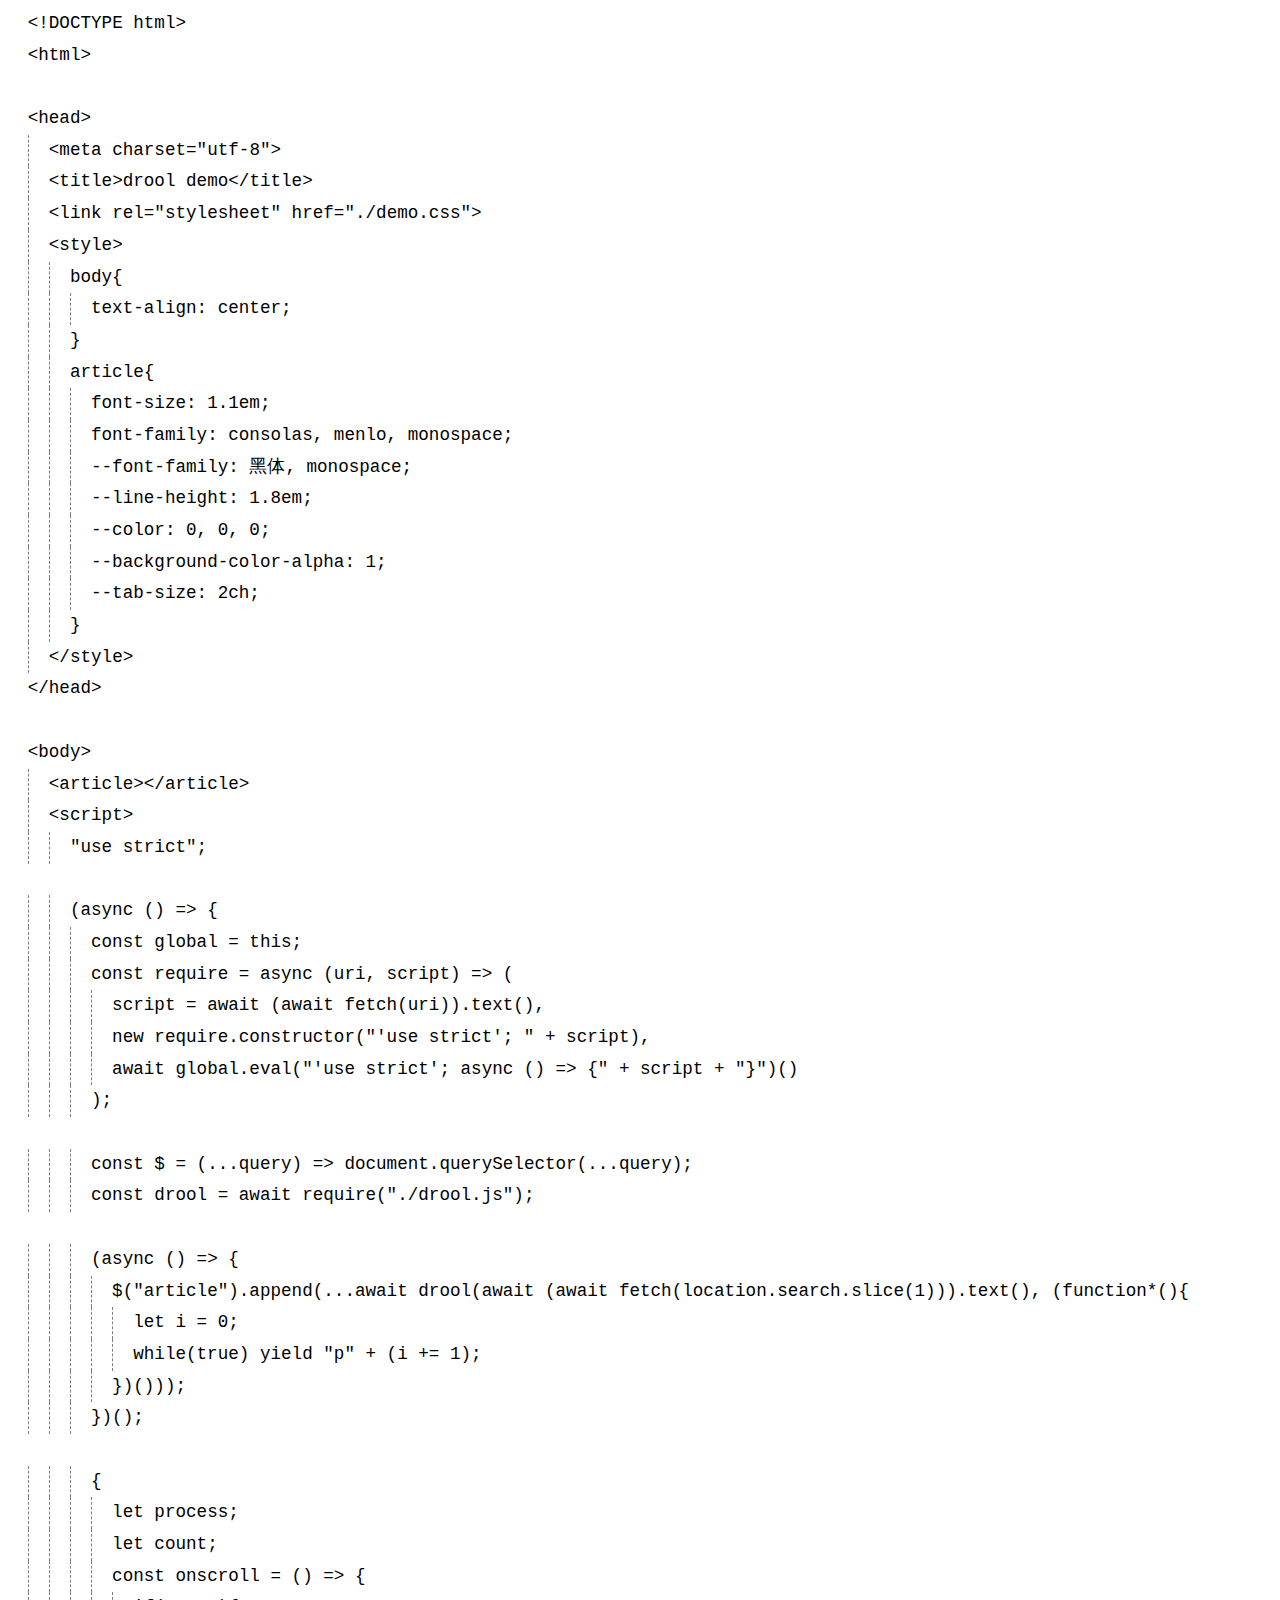
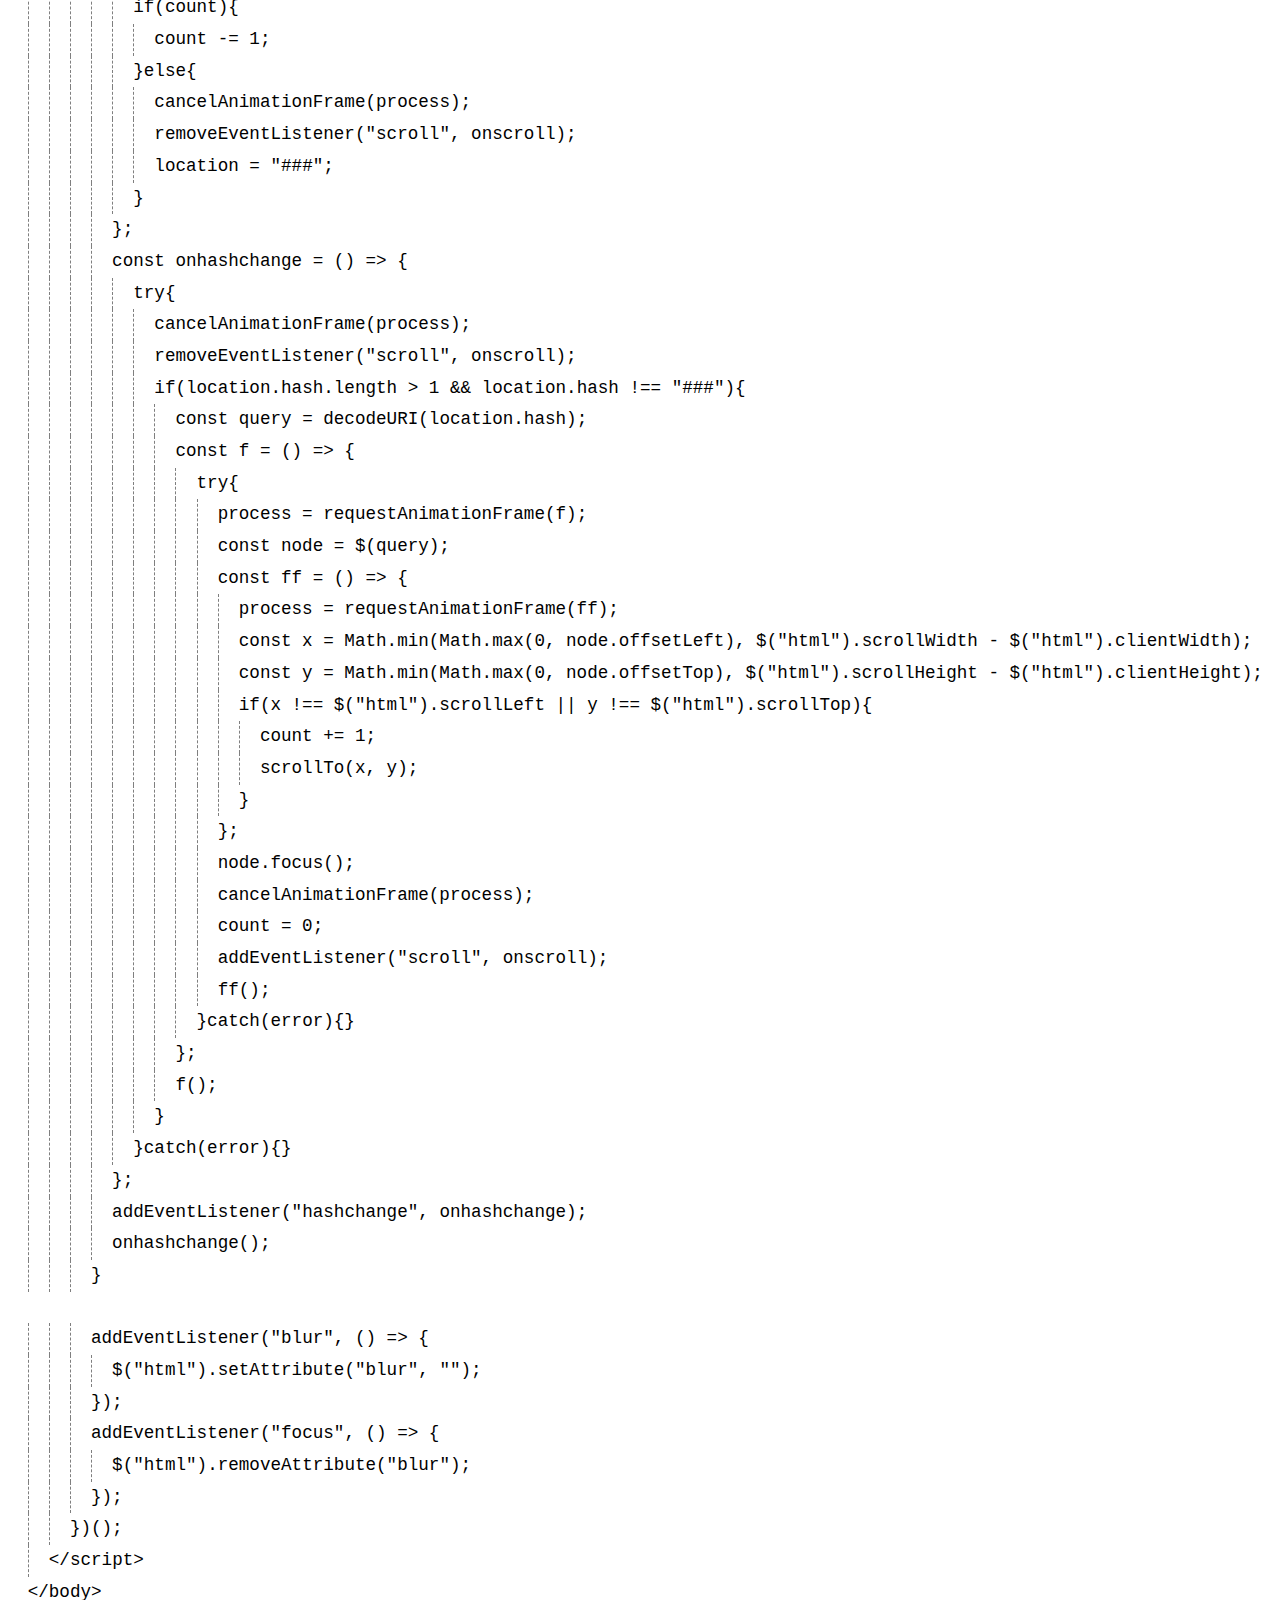
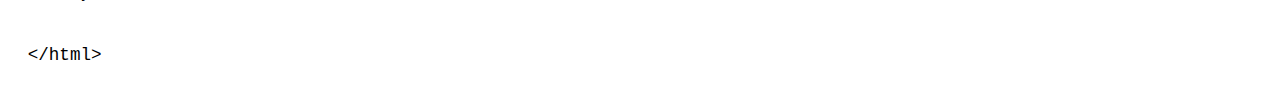
==== demo.html @ ee731cd7 "Add files via upload" ====
﻿<!DOCTYPE html>
<html>

<head>
	<meta charset="utf-8">
	<title>drool demo</title>
	<link rel="stylesheet" href="./demo.css">
	<style>
		body{
			text-align: center;
		}
		article{
			font-size: 1.1em;
			font-family: consolas, menlo, monospace;
			--font-family: 黑体, monospace;
			--line-height: 1.8em;
			--color: 0, 0, 0;
			--background-color-alpha: 1;
			--tab-size: 2ch;
		}
	</style>
</head>

<body>
	<article></article>
	<script>
		"use strict";

		(async () => {
			const global = this;
			const require = async (uri, script) => (
				script = await (await fetch(uri)).text(),
				new require.constructor("'use strict'; " + script),
				await global.eval("'use strict'; async () => {" + script + "}")()
			);

			const $ = (...query) => document.querySelector(...query);
			const drool = await require("./drool.js");

			(async () => {
				$("article").append(...await drool(await (await fetch(location.search.slice(1))).text(), (function*(){
					let i = 0;
					while(true) yield "p" + (i += 1);
				})()));
			})();

			{
				let process;
				let count;
				const onscroll = () => {
					if(count){
						count -= 1;
					}else{
						cancelAnimationFrame(process);
						removeEventListener("scroll", onscroll);
						location = "###";
					}
				};
				const onhashchange = () => {
					try{
						cancelAnimationFrame(process);
						removeEventListener("scroll", onscroll);
						if(location.hash.length > 1 && location.hash !== "###"){
							const query = decodeURI(location.hash);
							const f = () => {
								try{
									process = requestAnimationFrame(f);
									const node = $(query);
									const ff = () => {
										process = requestAnimationFrame(ff);
										const x = Math.min(Math.max(0, node.offsetLeft), $("html").scrollWidth - $("html").clientWidth);
										const y = Math.min(Math.max(0, node.offsetTop), $("html").scrollHeight - $("html").clientHeight);
										if(x !== $("html").scrollLeft || y !== $("html").scrollTop){
											count += 1;
											scrollTo(x, y);
										}
									};
									node.focus();
									cancelAnimationFrame(process);
									count = 0;
									addEventListener("scroll", onscroll);
									ff();
								}catch(error){}
							};
							f();
						}
					}catch(error){}
				};
				addEventListener("hashchange", onhashchange);
				onhashchange();
			}

			addEventListener("blur", () => {
				$("html").setAttribute("blur", "");
			});
			addEventListener("focus", () => {
				$("html").removeAttribute("blur");
			});
		})();
	</script>
</body>

</html>
---- demo.css ----
﻿@charset "utf-8";

article{
	display: inline-table;
	text-align: left;
	color: rgb(var(--color));
	background-color: rgba(255, 255, 255, var(--background-color-alpha));
	line-height: var(--line-height);
}

article > div{
	display: table;
	width: 100%;
	min-height: var(--line-height);
}

article > div > a{
	display: block;
	float: left;
	opacity: 0;
}

article > div > a::before{
	content: "#";
}

article > div:hover > a{
	opacity: 0.5;
}

article > div > a:focus,
html[blur] article > div > a:hover{
	opacity: 1;
}

article > div > div{
	display: table-cell;
	vertical-align: top;
}

article > div > div:not(:first-of-type){
	padding-left: calc(var(--tab-size) - 1px);
	border-left: 1px dashed rgba(var(--color), 0.5);
}

article > div > div:last-of-type{
	width: 100%;
	white-space: pre-wrap;
	word-break: break-word;
}

article > div > div:not(:last-of-type) > div{
	white-space: pre;
}

article > div > div:not(:last-of-type) > div:not(:last-of-type){
	overflow-y: hidden;
	height: 0;
}

article > div > a,
article > div > div:not(:last-of-type) > div:last-of-type{
	position: sticky;
	top: 0;
}

article > div > div:last-of-type:not(:first-of-type),
article > div > div:not(:last-of-type):not(:first-of-type) > div{
	tab-size: calc(var(--tab-size) - 1px);
	text-indent: calc(1px - var(--tab-size));
}

article > div > div:last-of-type:not(:first-of-type) *,
article > div > div:not(:last-of-type):not(:first-of-type) > div *{
	text-indent: initial;
}

article > div > div a:not([hidden]){
	display: inline-block;
	position: relative;
}

article > div > div a::before,
article > div > div a::after{
	display: block;
	position: absolute;
	width: 100%;
	height: 0;
	bottom: 0;
	border-bottom-width: 1px;
	border-bottom-color: rgb(var(--color));
	content: "";
}

article > div > div a::before{
	border-bottom-style: solid;
}

article > div > div a:visited::before{
	border-bottom-color: rgb(255, 255, 255);
}

article > div > div a::after{
	border-bottom-style: dashed;
}

article > div > div a:focus,
html[blur] article > div > div a:hover{
	background-color: rgba(var(--color), 0.17);
}

article span{
	font-family: var(--font-family);
}

article a{
	text-decoration: none;
}

article a:link,
article a:active,
article a:visited{
	color: rgb(var(--color));
}

article a:focus{
	outline: none;
}

article img,
article video{
	max-width: 100%;
	margin-bottom: calc((1em - var(--line-height)) / 2);
}

article video[mini]{
	width: 100%;
	height: 0;
}

article [right]{
	text-align: right;
}

article [center]{
	text-align: center;
}
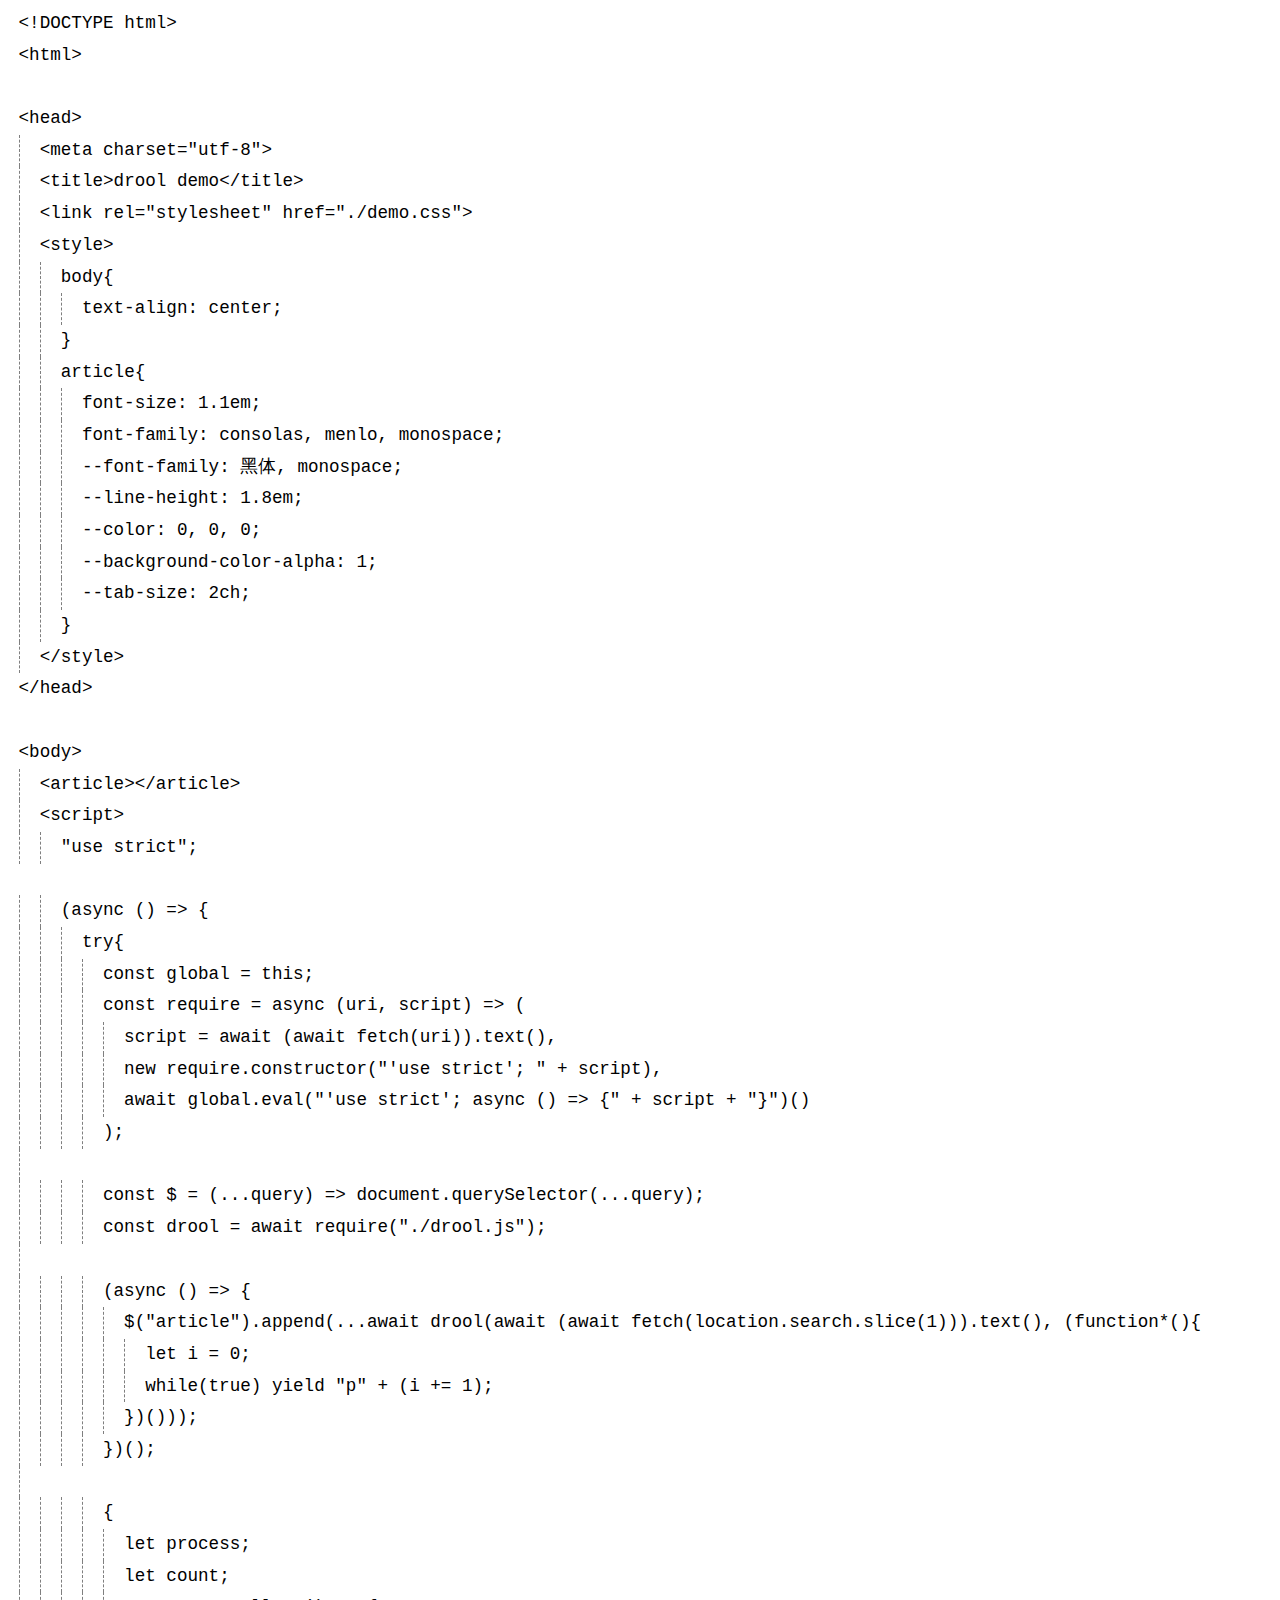
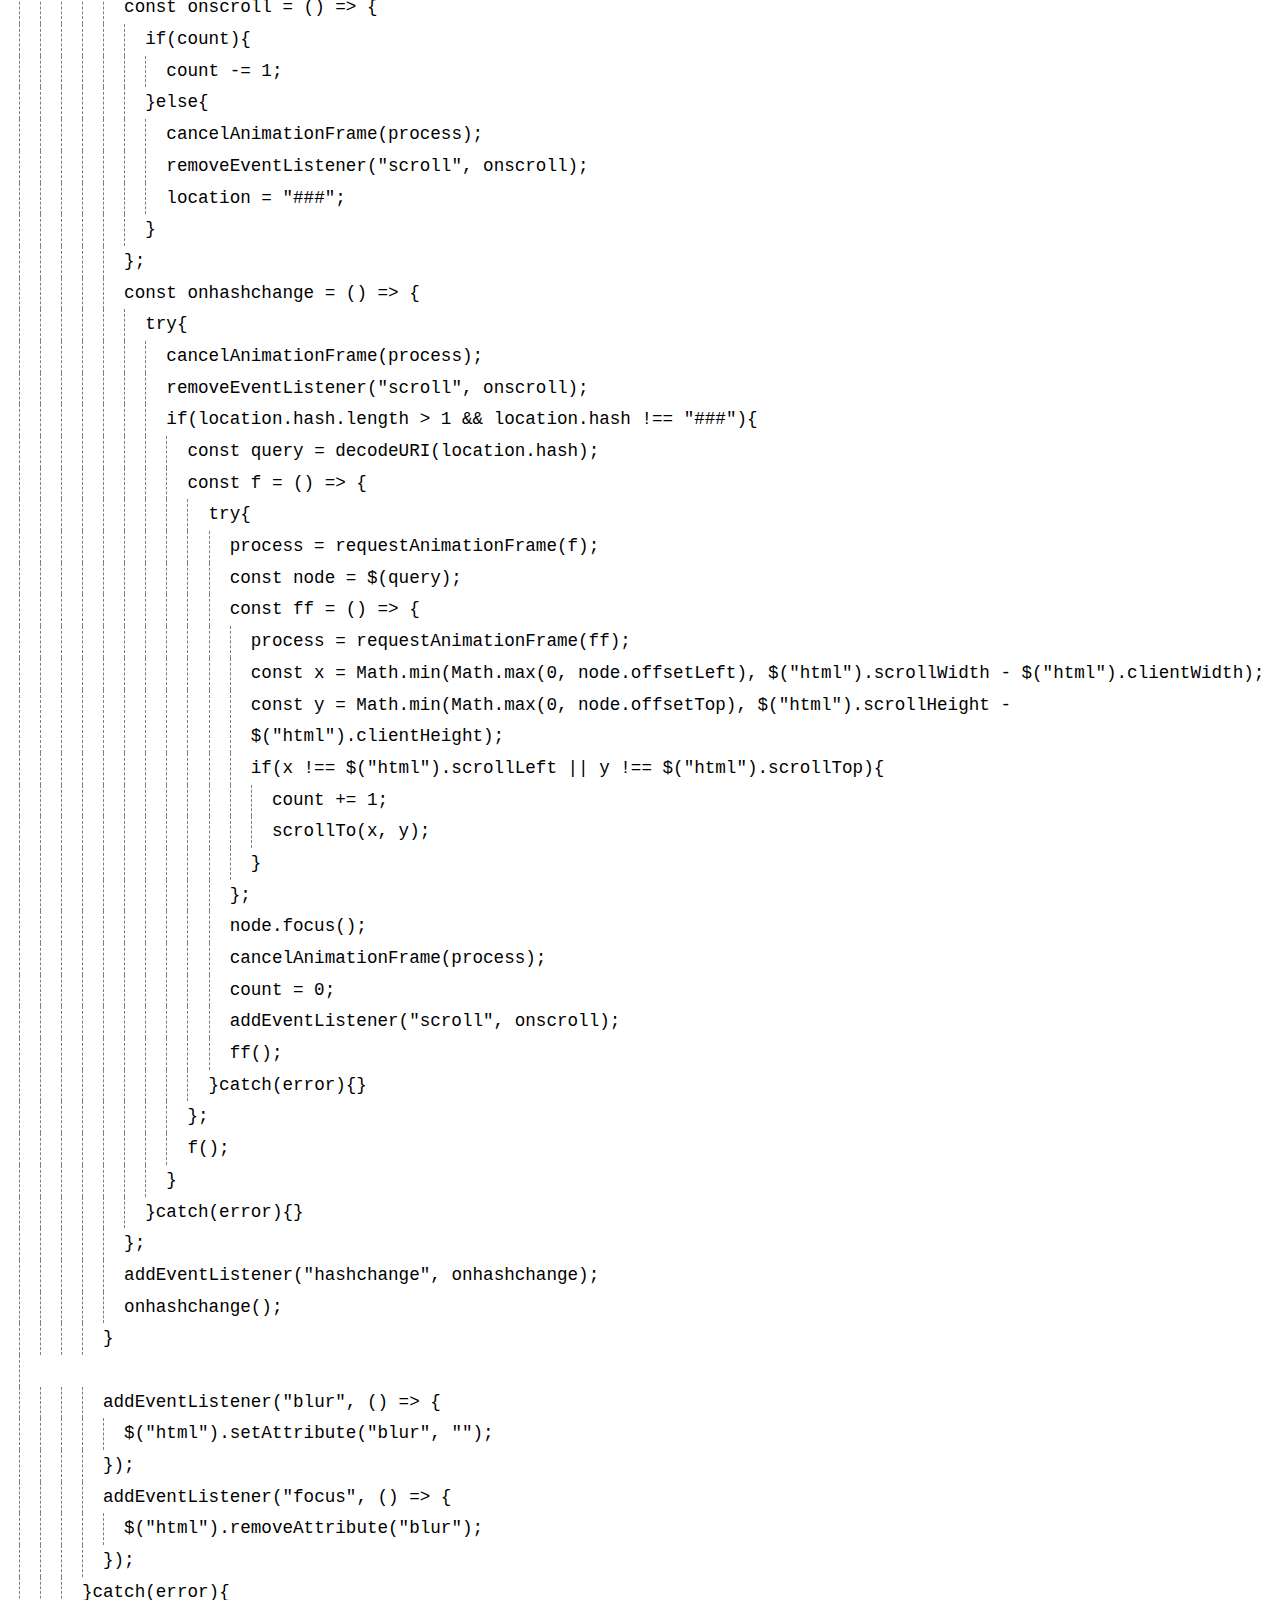
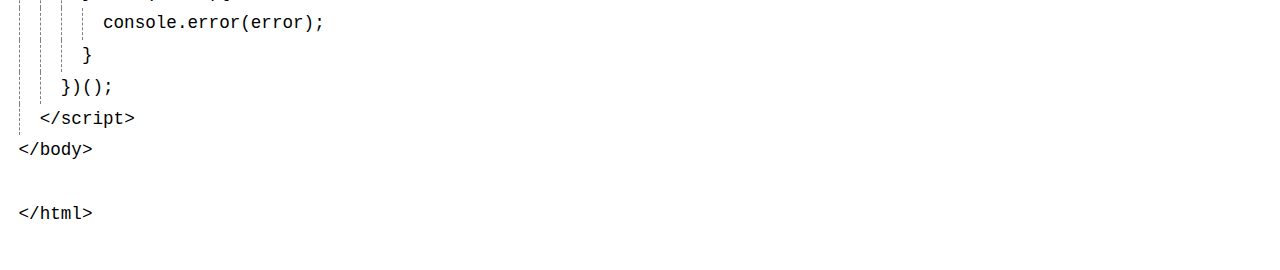
==== commit cddfcf6c: "Update demo.html" ====
--- a/demo.html
+++ b/demo.html
@@ -27,75 +27,79 @@
 		"use strict";
 
 		(async () => {
-			const global = this;
-			const require = async (uri, script) => (
-				script = await (await fetch(uri)).text(),
-				new require.constructor("'use strict'; " + script),
-				await global.eval("'use strict'; async () => {" + script + "}")()
-			);
-
-			const $ = (...query) => document.querySelector(...query);
-			const drool = await require("./drool.js");
-
-			(async () => {
-				$("article").append(...await drool(await (await fetch(location.search.slice(1))).text(), (function*(){
-					let i = 0;
-					while(true) yield "p" + (i += 1);
-				})()));
-			})();
-
-			{
-				let process;
-				let count;
-				const onscroll = () => {
-					if(count){
-						count -= 1;
-					}else{
-						cancelAnimationFrame(process);
-						removeEventListener("scroll", onscroll);
-						location = "###";
-					}
-				};
-				const onhashchange = () => {
-					try{
-						cancelAnimationFrame(process);
-						removeEventListener("scroll", onscroll);
-						if(location.hash.length > 1 && location.hash !== "###"){
-							const query = decodeURI(location.hash);
-							const f = () => {
-								try{
-									process = requestAnimationFrame(f);
-									const node = $(query);
-									const ff = () => {
-										process = requestAnimationFrame(ff);
-										const x = Math.min(Math.max(0, node.offsetLeft), $("html").scrollWidth - $("html").clientWidth);
-										const y = Math.min(Math.max(0, node.offsetTop), $("html").scrollHeight - $("html").clientHeight);
-										if(x !== $("html").scrollLeft || y !== $("html").scrollTop){
-											count += 1;
-											scrollTo(x, y);
-										}
-									};
-									node.focus();
-									cancelAnimationFrame(process);
-									count = 0;
-									addEventListener("scroll", onscroll);
-									ff();
-								}catch(error){}
-							};
-							f();
+			try{
+				const global = this;
+				const require = async (uri, script) => (
+					script = await (await fetch(uri)).text(),
+					new require.constructor("'use strict'; " + script),
+					await global.eval("'use strict'; async () => {" + script + "}")()
+				);
+	
+				const $ = (...query) => document.querySelector(...query);
+				const drool = await require("./drool.js");
+	
+				(async () => {
+					$("article").append(...await drool(await (await fetch(location.search.slice(1))).text(), (function*(){
+						let i = 0;
+						while(true) yield "p" + (i += 1);
+					})()));
+				})();
+	
+				{
+					let process;
+					let count;
+					const onscroll = () => {
+						if(count){
+							count -= 1;
+						}else{
+							cancelAnimationFrame(process);
+							removeEventListener("scroll", onscroll);
+							location = "###";
 						}
-					}catch(error){}
-				};
-				addEventListener("hashchange", onhashchange);
-				onhashchange();
+					};
+					const onhashchange = () => {
+						try{
+							cancelAnimationFrame(process);
+							removeEventListener("scroll", onscroll);
+							if(location.hash.length > 1 && location.hash !== "###"){
+								const query = decodeURI(location.hash);
+								const f = () => {
+									try{
+										process = requestAnimationFrame(f);
+										const node = $(query);
+										const ff = () => {
+											process = requestAnimationFrame(ff);
+											const x = Math.min(Math.max(0, node.offsetLeft), $("html").scrollWidth - $("html").clientWidth);
+											const y = Math.min(Math.max(0, node.offsetTop), $("html").scrollHeight - $("html").clientHeight);
+											if(x !== $("html").scrollLeft || y !== $("html").scrollTop){
+												count += 1;
+												scrollTo(x, y);
+											}
+										};
+										node.focus();
+										cancelAnimationFrame(process);
+										count = 0;
+										addEventListener("scroll", onscroll);
+										ff();
+									}catch(error){}
+								};
+								f();
+							}
+						}catch(error){}
+					};
+					addEventListener("hashchange", onhashchange);
+					onhashchange();
+				}
+	
+				addEventListener("blur", () => {
+					$("html").setAttribute("blur", "");
+				});
+				addEventListener("focus", () => {
+					$("html").removeAttribute("blur");
+				});
+			}catch(error){
+				console.error(error);
 			}
-
-			addEventListener("blur", () => {
-				$("html").setAttribute("blur", "");
-			});
-			addEventListener("focus", () => {
-				$("html").removeAttribute("blur");
-			});
 		})();
 	</script>
 </body>
--- a/demo.css
+++ b/demo.css
@@ -135,7 +135,7 @@
 
 article video[mini]{
 	width: 100%;
-	height: 0;
+	height: 28px;
 }
 
 article [right]{
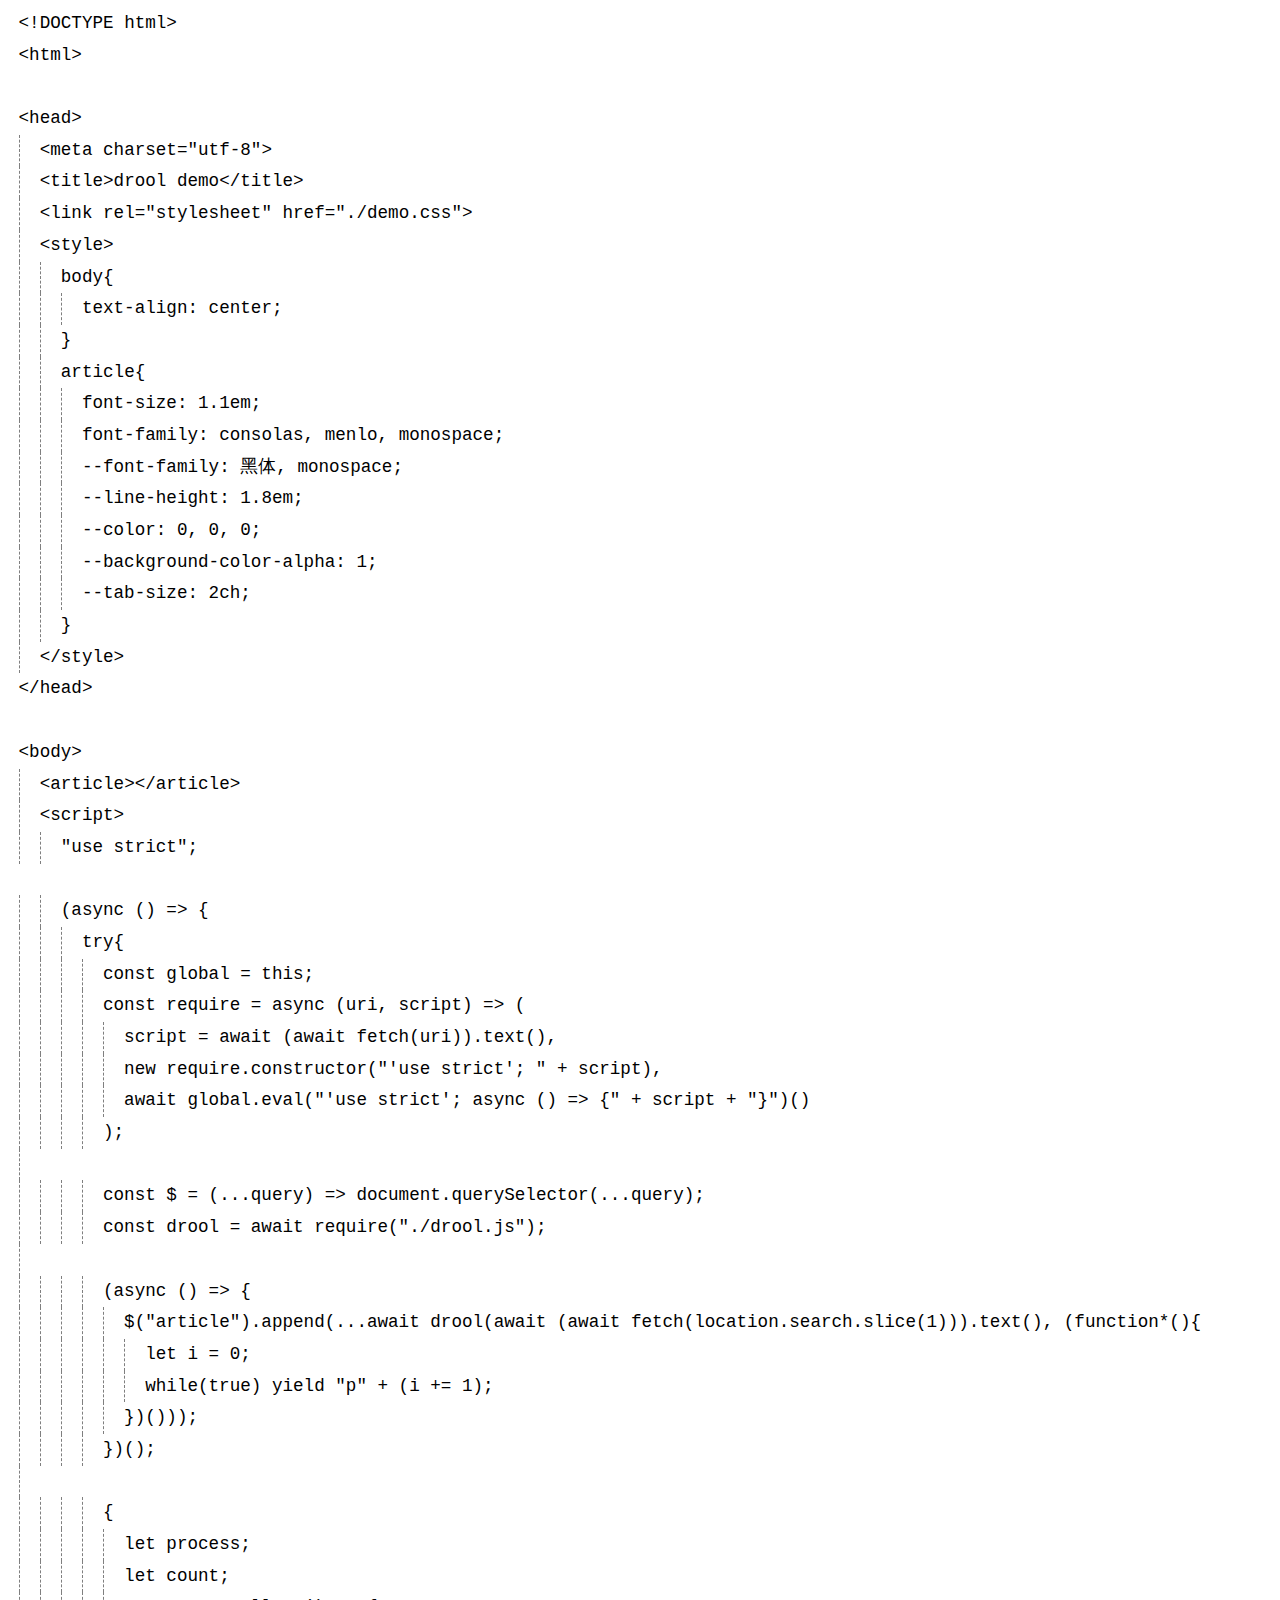
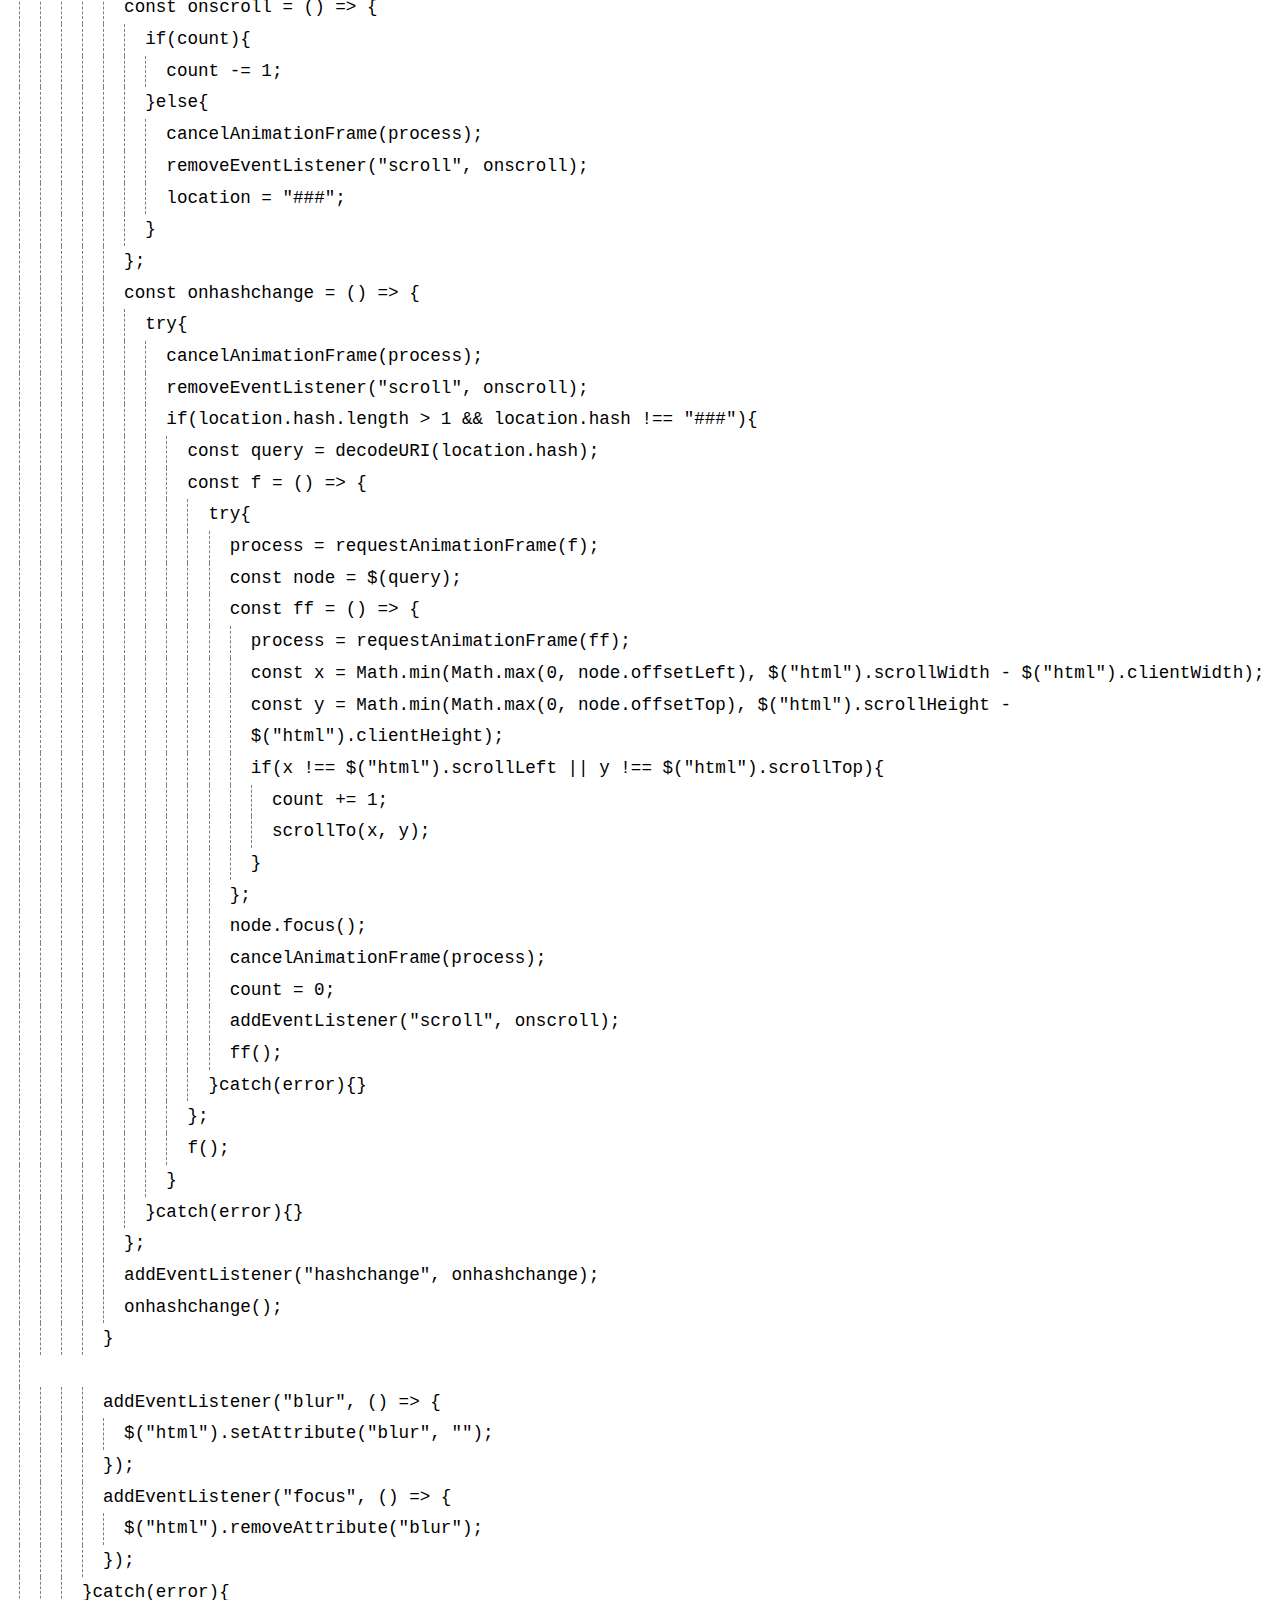
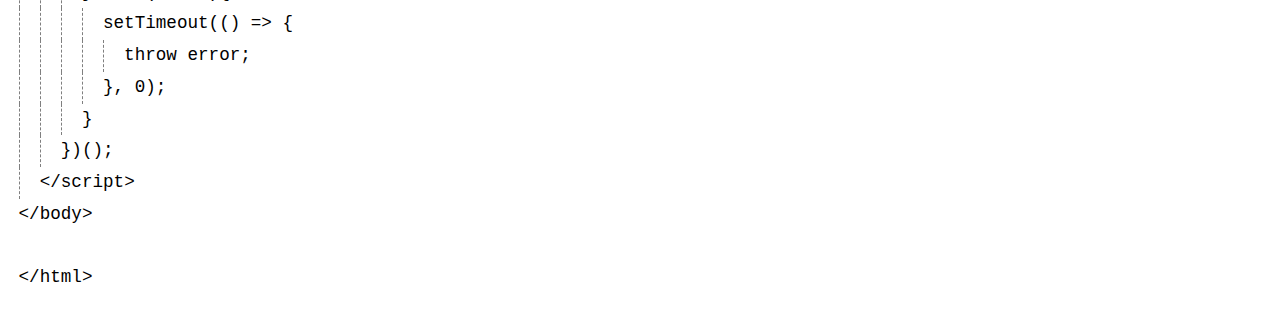
==== commit 7486cfac: "Update demo.html" ====
--- a/demo.html
+++ b/demo.html
@@ -98,7 +98,9 @@
 					$("html").removeAttribute("blur");
 				});
 			}catch(error){
-				console.error(error);
+				setTimeout(() => {
+					throw error;
+				}, 0);
 			}
 		})();
 	</script>
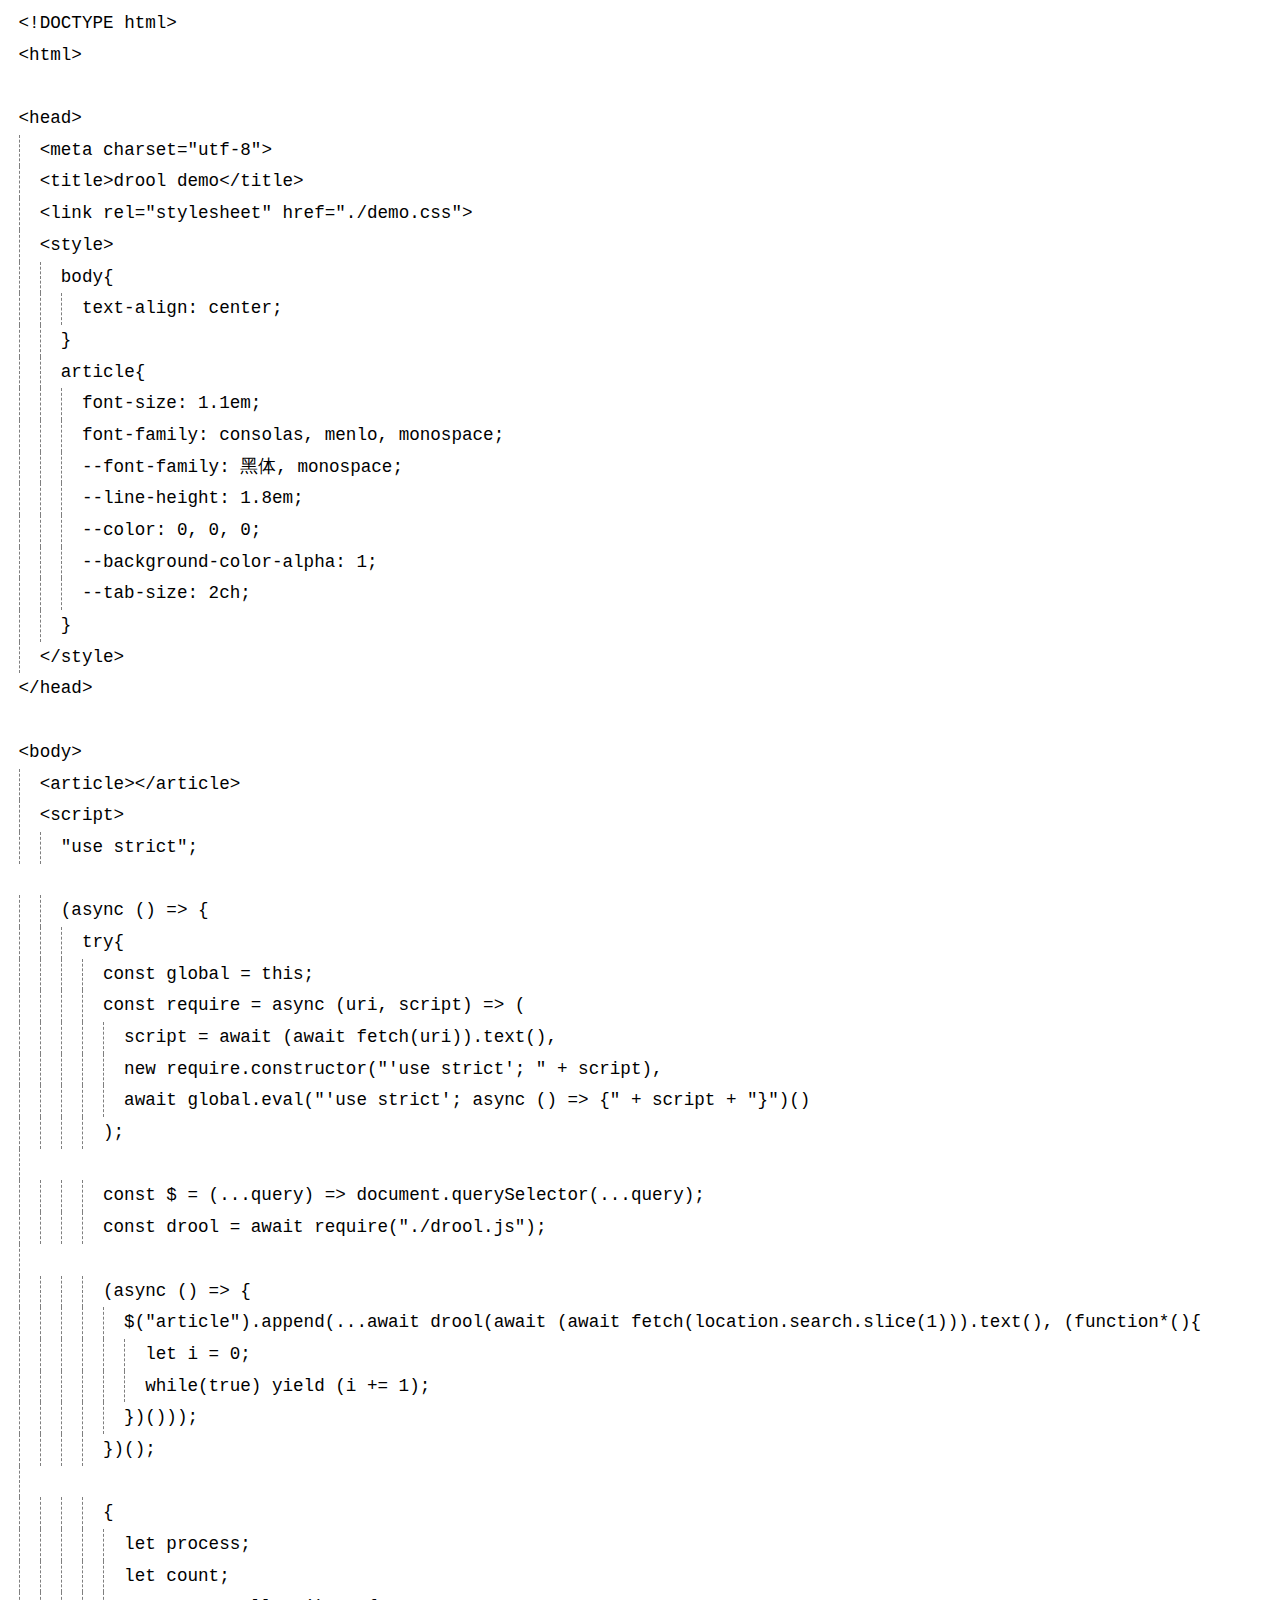
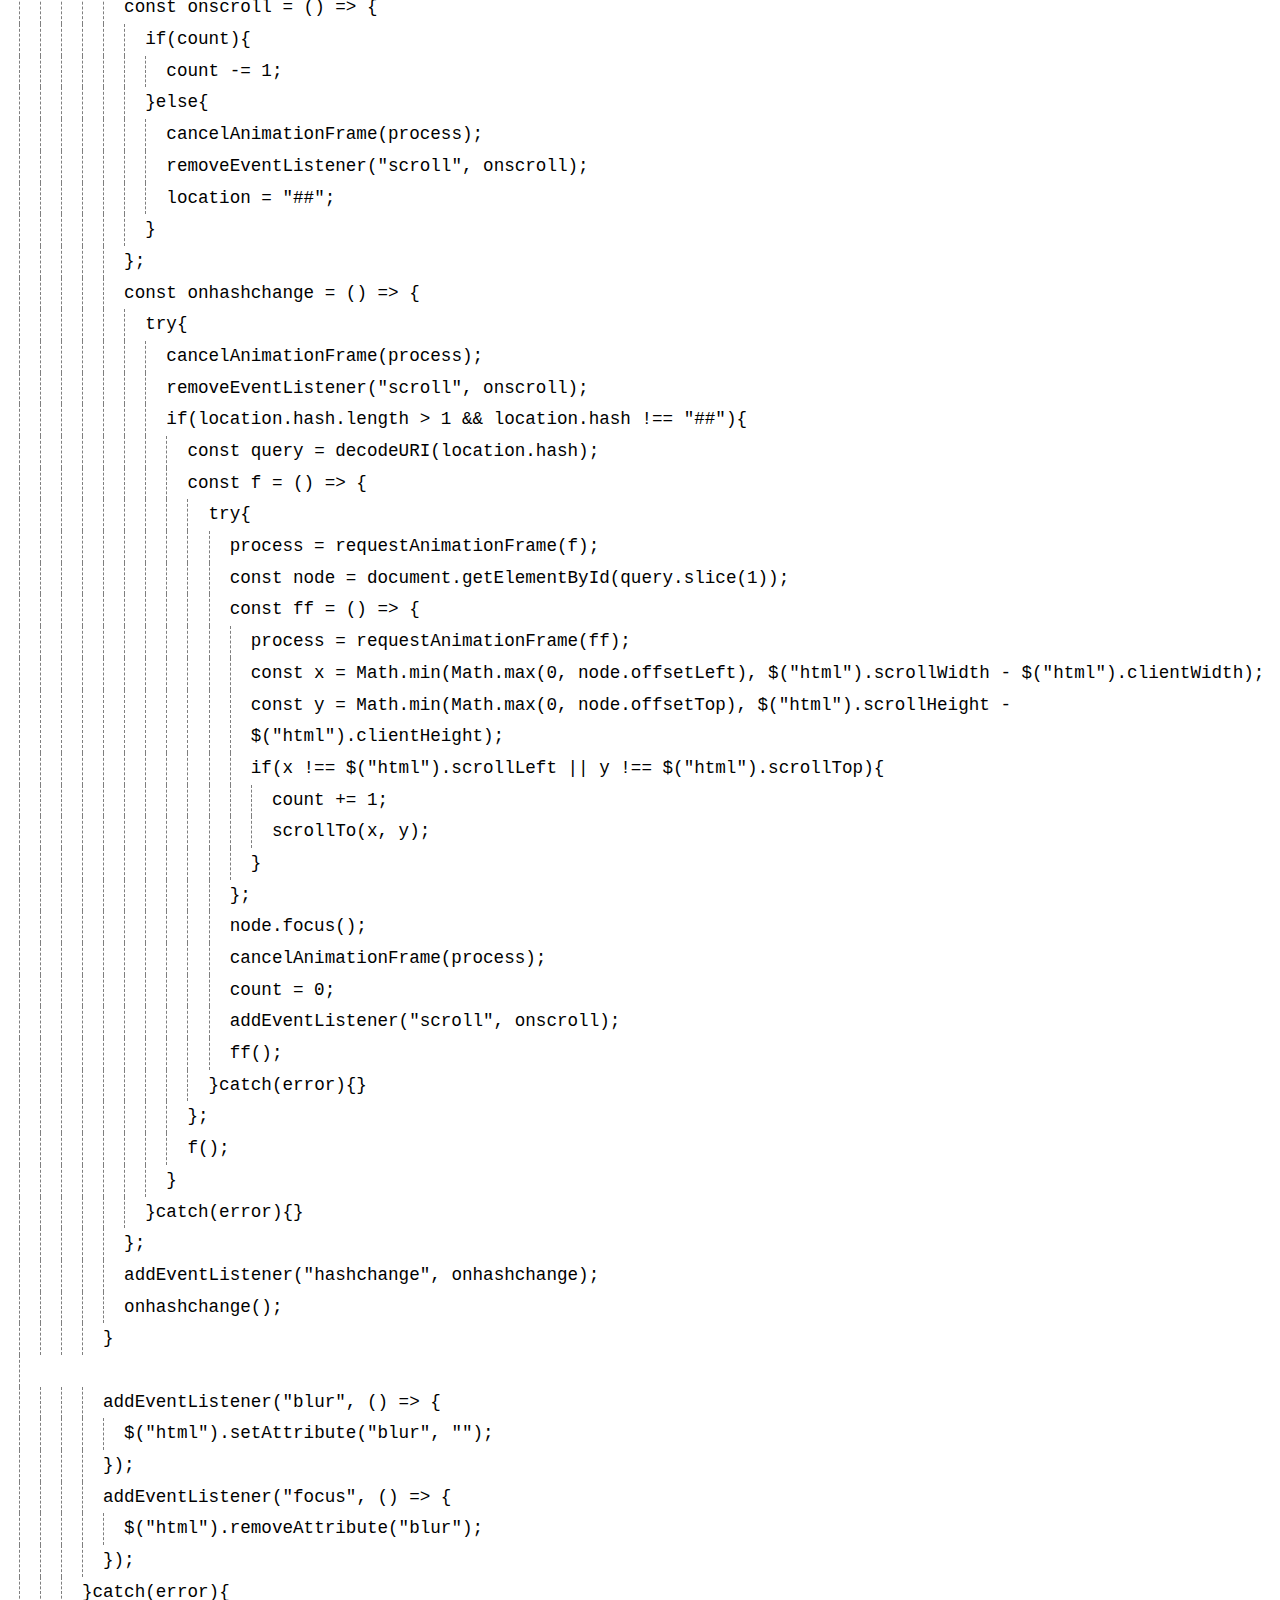
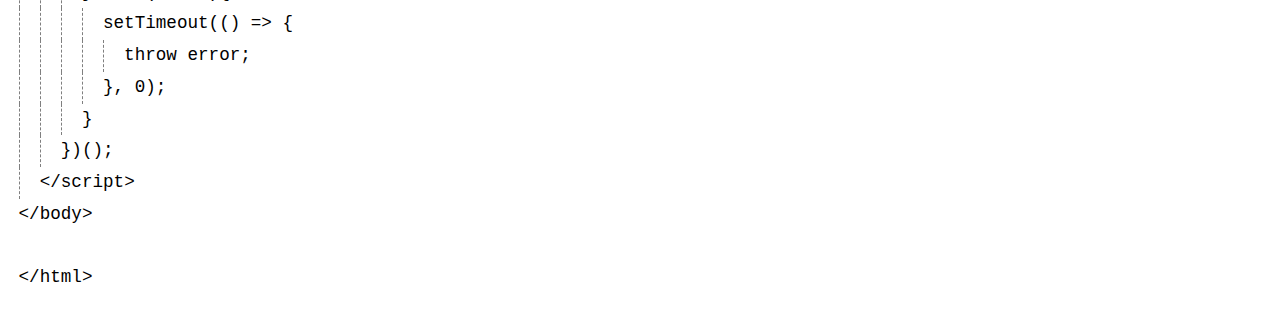
==== commit 27b33c3d: "Update demo.html" ====
--- a/demo.html
+++ b/demo.html
@@ -41,7 +41,7 @@
 				(async () => {
 					$("article").append(...await drool(await (await fetch(location.search.slice(1))).text(), (function*(){
 						let i = 0;
-						while(true) yield "p" + (i += 1);
+						while(true) yield (i += 1);
 					})()));
 				})();
 	
@@ -54,19 +54,19 @@
 						}else{
 							cancelAnimationFrame(process);
 							removeEventListener("scroll", onscroll);
-							location = "###";
+							location = "##";
 						}
 					};
 					const onhashchange = () => {
 						try{
 							cancelAnimationFrame(process);
 							removeEventListener("scroll", onscroll);
-							if(location.hash.length > 1 && location.hash !== "###"){
+							if(location.hash.length > 1 && location.hash !== "##"){
 								const query = decodeURI(location.hash);
 								const f = () => {
 									try{
 										process = requestAnimationFrame(f);
-										const node = $(query);
+										const node = document.getElementById(query.slice(1));
 										const ff = () => {
 											process = requestAnimationFrame(ff);
 											const x = Math.min(Math.max(0, node.offsetLeft), $("html").scrollWidth - $("html").clientWidth);
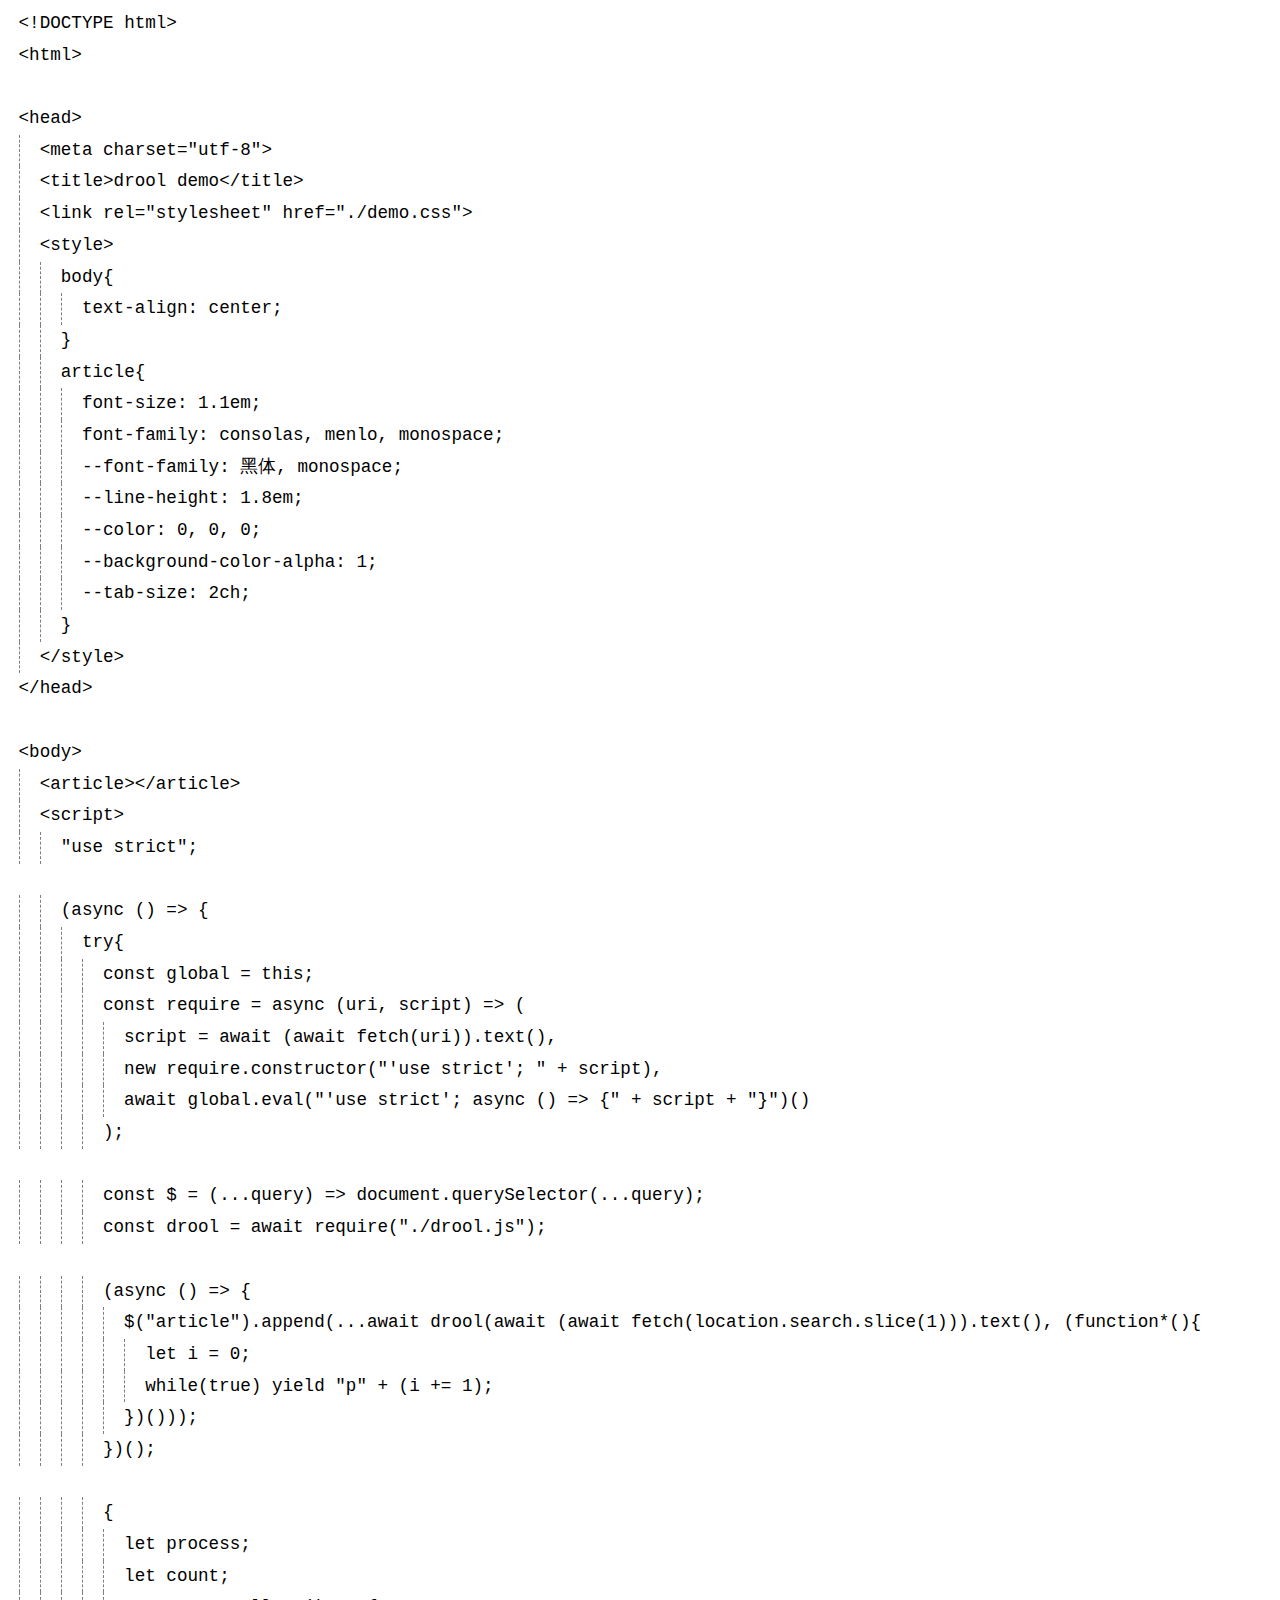
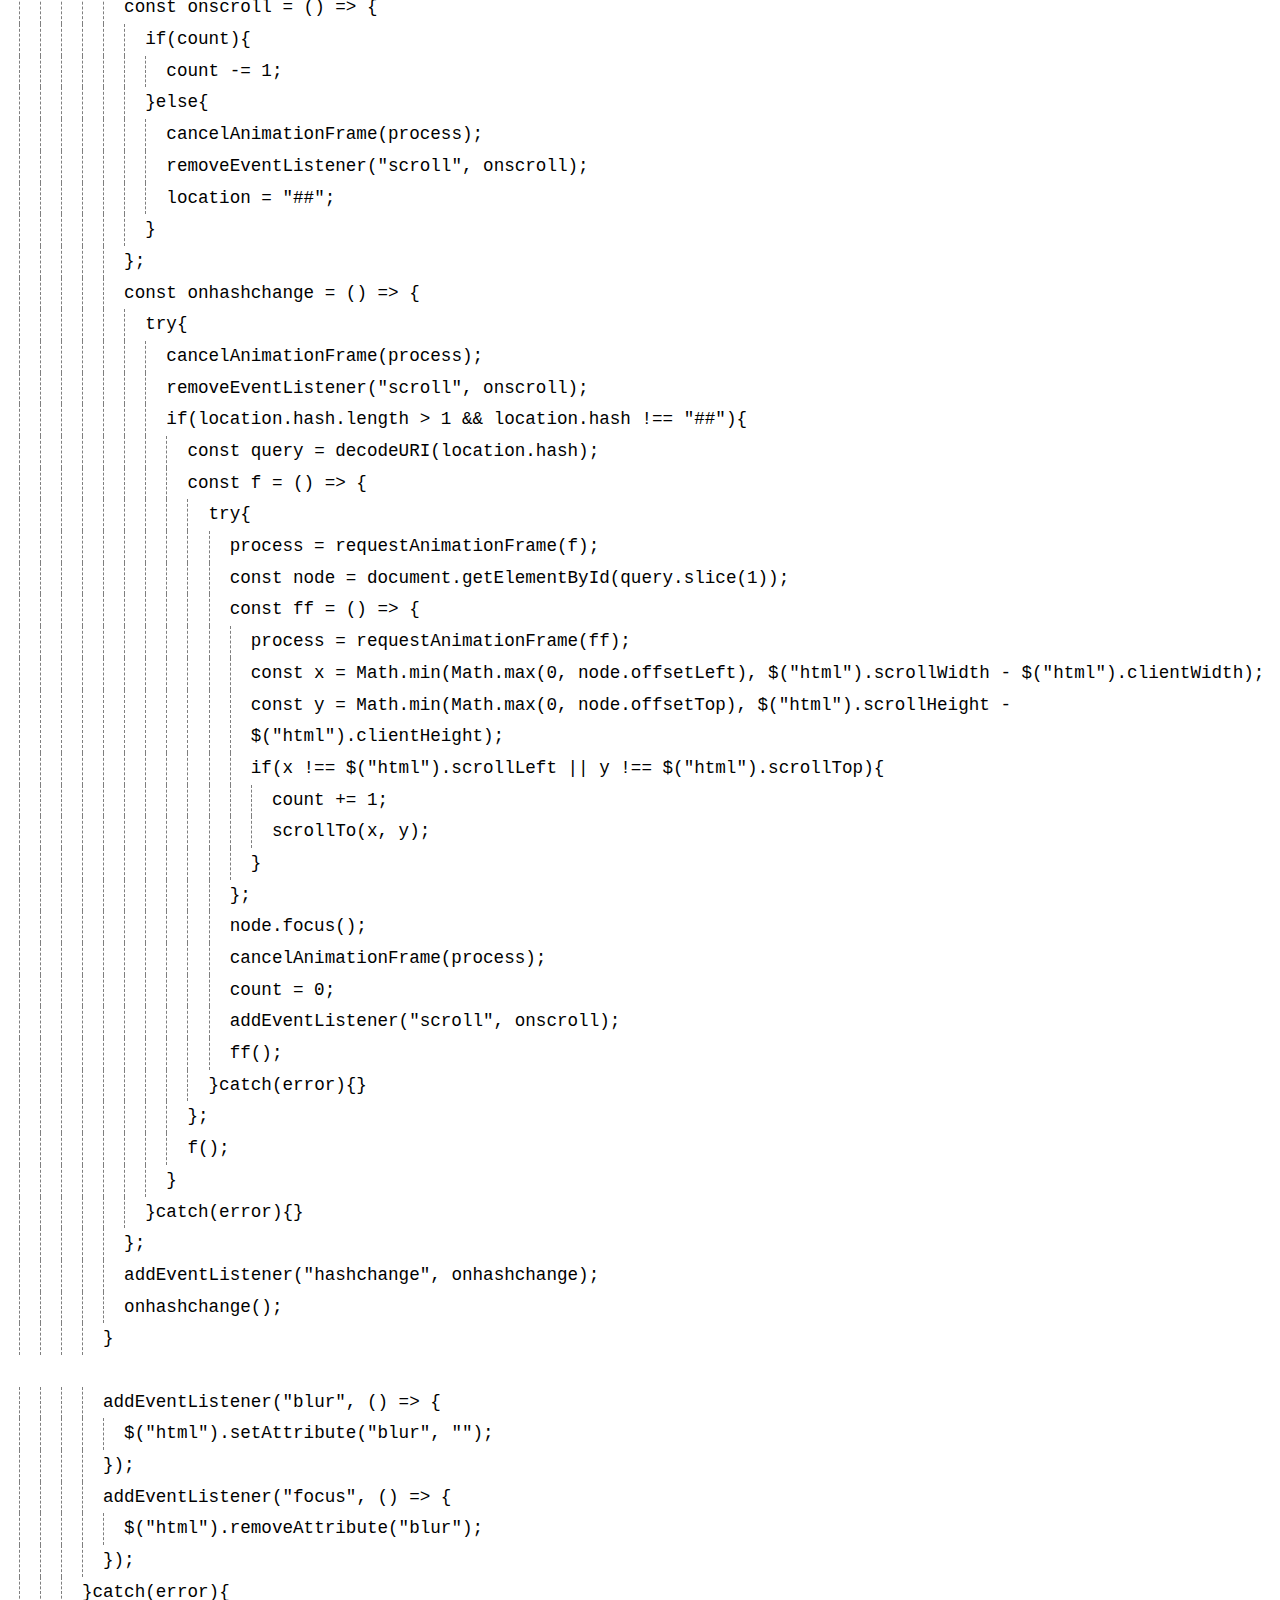
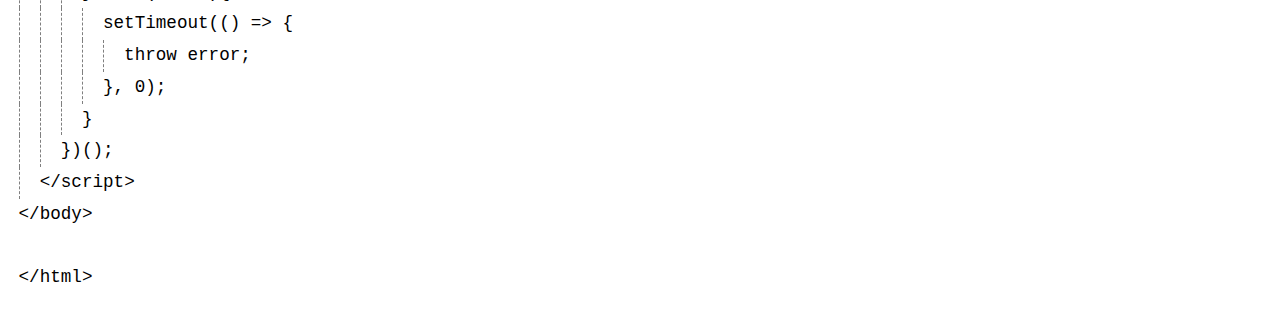
==== commit 7617db4f: "." ====
--- a/demo.html
+++ b/demo.html
@@ -34,17 +34,17 @@
 					new require.constructor("'use strict'; " + script),
 					await global.eval("'use strict'; async () => {" + script + "}")()
 				);
-	
+
 				const $ = (...query) => document.querySelector(...query);
 				const drool = await require("./drool.js");
-	
+
 				(async () => {
 					$("article").append(...await drool(await (await fetch(location.search.slice(1))).text(), (function*(){
 						let i = 0;
-						while(true) yield (i += 1);
+						while(true) yield "p" + (i += 1);
 					})()));
 				})();
-	
+
 				{
 					let process;
 					let count;
@@ -90,7 +90,7 @@
 					addEventListener("hashchange", onhashchange);
 					onhashchange();
 				}
-	
+
 				addEventListener("blur", () => {
 					$("html").setAttribute("blur", "");
 				});
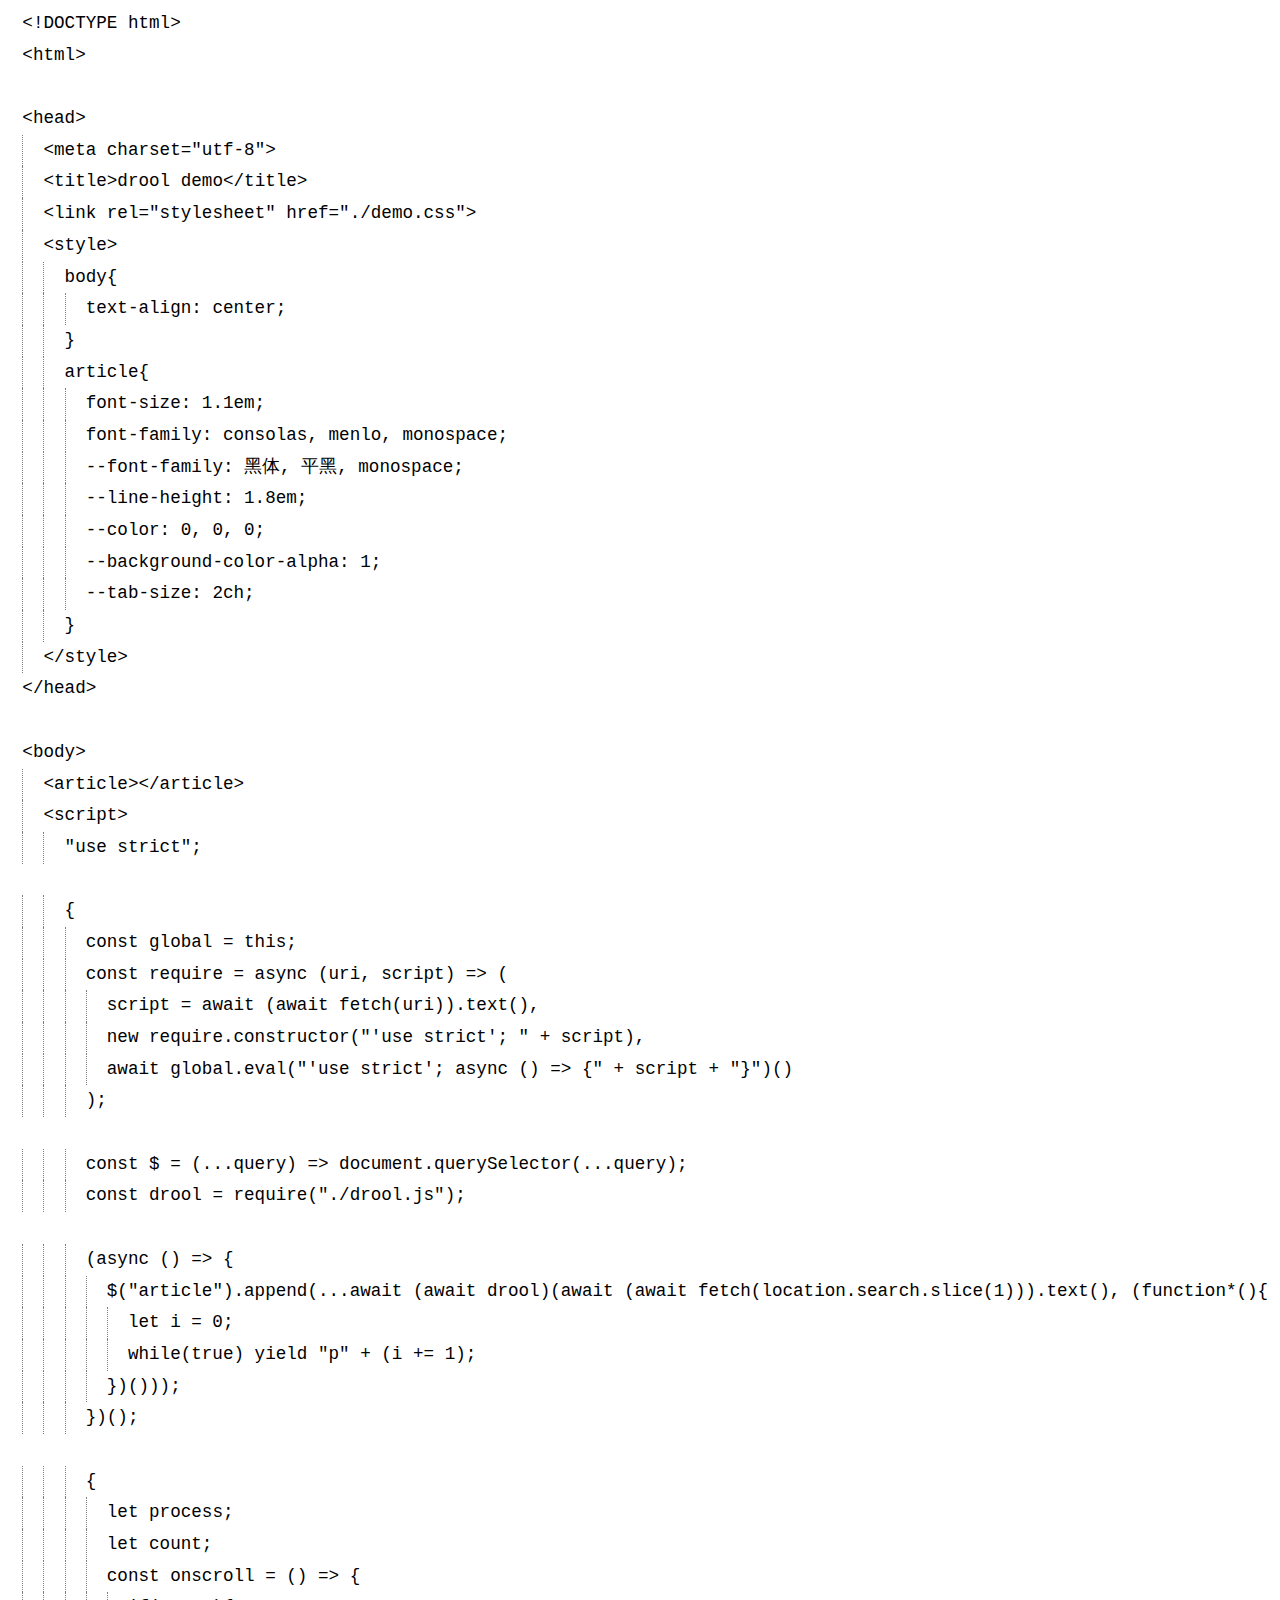
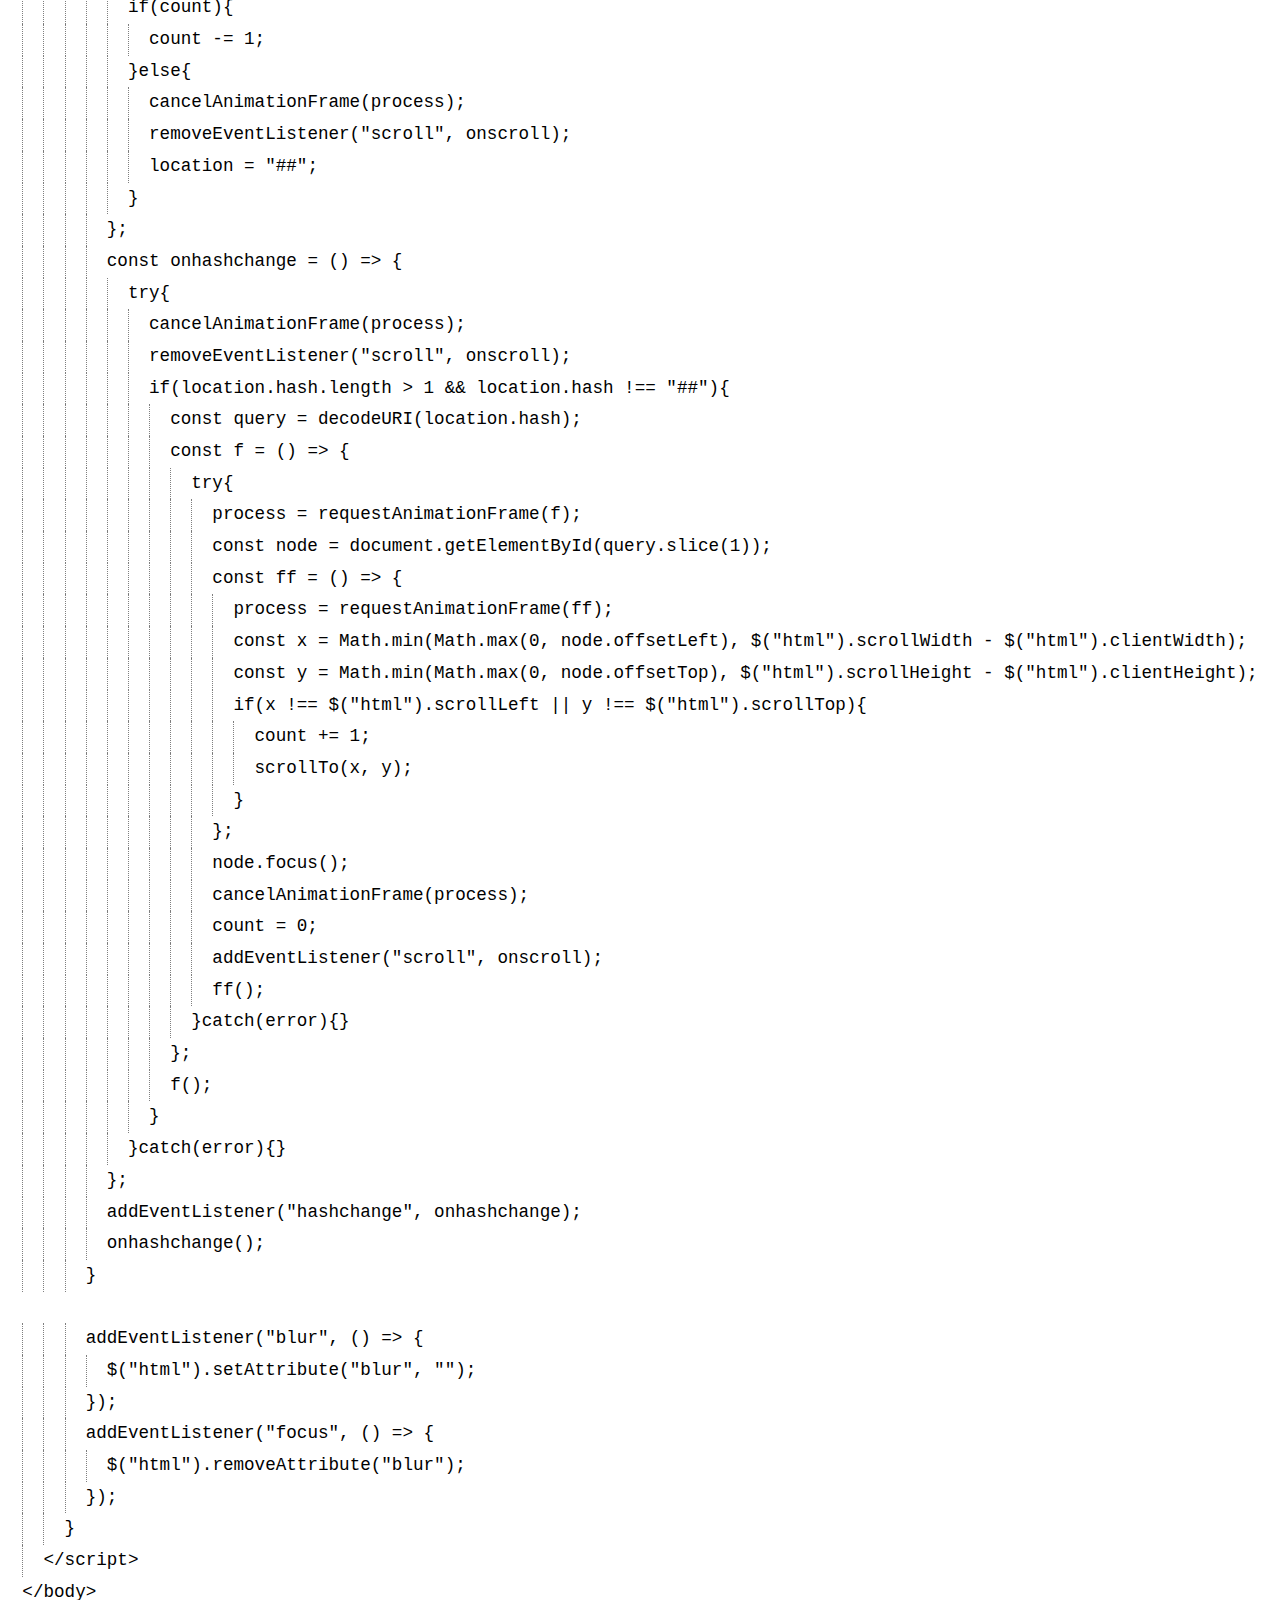
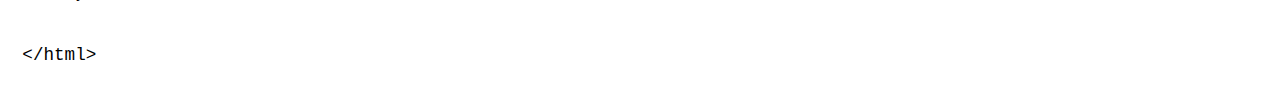
==== commit 2dcc788f: "." ====
--- a/demo.html
+++ b/demo.html
@@ -12,7 +12,7 @@
 		article{
 			font-size: 1.1em;
 			font-family: consolas, menlo, monospace;
-			--font-family: 黑体, monospace;
+			--font-family: 黑体, 平黑, monospace;
 			--line-height: 1.8em;
 			--color: 0, 0, 0;
 			--background-color-alpha: 1;
@@ -26,83 +26,77 @@
 	<script>
 		"use strict";
 
-		(async () => {
-			try{
-				const global = this;
-				const require = async (uri, script) => (
-					script = await (await fetch(uri)).text(),
-					new require.constructor("'use strict'; " + script),
-					await global.eval("'use strict'; async () => {" + script + "}")()
-				);
+		{
+			const global = this;
+			const require = async (uri, script) => (
+				script = await (await fetch(uri)).text(),
+				new require.constructor("'use strict'; " + script),
+				await global.eval("'use strict'; async () => {" + script + "}")()
+			);
 
-				const $ = (...query) => document.querySelector(...query);
-				const drool = await require("./drool.js");
+			const $ = (...query) => document.querySelector(...query);
+			const drool = require("./drool.js");
 
-				(async () => {
-					$("article").append(...await drool(await (await fetch(location.search.slice(1))).text(), (function*(){
-						let i = 0;
-						while(true) yield "p" + (i += 1);
-					})()));
-				})();
+			(async () => {
+				$("article").append(...await (await drool)(await (await fetch(location.search.slice(1))).text(), (function*(){
+					let i = 0;
+					while(true) yield "p" + (i += 1);
+				})()));
+			})();
 
-				{
-					let process;
-					let count;
-					const onscroll = () => {
-						if(count){
-							count -= 1;
-						}else{
-							cancelAnimationFrame(process);
-							removeEventListener("scroll", onscroll);
-							location = "##";
+			{
+				let process;
+				let count;
+				const onscroll = () => {
+					if(count){
+						count -= 1;
+					}else{
+						cancelAnimationFrame(process);
+						removeEventListener("scroll", onscroll);
+						location = "##";
+					}
+				};
+				const onhashchange = () => {
+					try{
+						cancelAnimationFrame(process);
+						removeEventListener("scroll", onscroll);
+						if(location.hash.length > 1 && location.hash !== "##"){
+							const query = decodeURI(location.hash);
+							const f = () => {
+								try{
+									process = requestAnimationFrame(f);
+									const node = document.getElementById(query.slice(1));
+									const ff = () => {
+										process = requestAnimationFrame(ff);
+										const x = Math.min(Math.max(0, node.offsetLeft), $("html").scrollWidth - $("html").clientWidth);
+										const y = Math.min(Math.max(0, node.offsetTop), $("html").scrollHeight - $("html").clientHeight);
+										if(x !== $("html").scrollLeft || y !== $("html").scrollTop){
+											count += 1;
+											scrollTo(x, y);
+										}
+									};
+									node.focus();
+									cancelAnimationFrame(process);
+									count = 0;
+									addEventListener("scroll", onscroll);
+									ff();
+								}catch(error){}
+							};
+							f();
 						}
-					};
-					const onhashchange = () => {
-						try{
-							cancelAnimationFrame(process);
-							removeEventListener("scroll", onscroll);
-							if(location.hash.length > 1 && location.hash !== "##"){
-								const query = decodeURI(location.hash);
-								const f = () => {
-									try{
-										process = requestAnimationFrame(f);
-										const node = document.getElementById(query.slice(1));
-										const ff = () => {
-											process = requestAnimationFrame(ff);
-											const x = Math.min(Math.max(0, node.offsetLeft), $("html").scrollWidth - $("html").clientWidth);
-											const y = Math.min(Math.max(0, node.offsetTop), $("html").scrollHeight - $("html").clientHeight);
-											if(x !== $("html").scrollLeft || y !== $("html").scrollTop){
-												count += 1;
-												scrollTo(x, y);
-											}
-										};
-										node.focus();
-										cancelAnimationFrame(process);
-										count = 0;
-										addEventListener("scroll", onscroll);
-										ff();
-									}catch(error){}
-								};
-								f();
-							}
-						}catch(error){}
-					};
-					addEventListener("hashchange", onhashchange);
-					onhashchange();
-				}
+					}catch(error){}
+				};
+				addEventListener("hashchange", onhashchange);
+				onhashchange();
+			}
 
-				addEventListener("blur", () => {
-					$("html").setAttribute("blur", "");
-				});
-				addEventListener("focus", () => {
-					$("html").removeAttribute("blur");
-				});
-			}catch(error){
-				setTimeout(() => {
-					throw error;
-				}, 0);
-			}
-		})();
+			addEventListener("blur", () => {
+				$("html").setAttribute("blur", "");
+			});
+			addEventListener("focus", () => {
+				$("html").removeAttribute("blur");
+			});
+		}
 	</script>
 </body>
 
--- a/demo.css
+++ b/demo.css
@@ -40,7 +40,7 @@
 
 article > div > div:not(:first-of-type){
 	padding-left: calc(var(--tab-size) - 1px);
-	border-left: 1px dashed rgba(var(--color), 0.5);
+	border-left: 1px dotted rgba(var(--color), 0.5);
 }
 
 article > div > div:last-of-type{
@@ -75,6 +75,14 @@
 	text-indent: initial;
 }
 
+article > div > a::after,
+article > div > div:last-of-type::before,
+article > div > div:not(:last-of-type) > div::before,
+article > div > div a::before,
+article > div > div a::after{
+	content: "";
+}
+
 article > div > div a:not([hidden]){
 	display: inline-block;
 	position: relative;
@@ -89,7 +97,6 @@
 	bottom: 0;
 	border-bottom-width: 1px;
 	border-bottom-color: rgb(var(--color));
-	content: "";
 }
 
 article > div > div a::before{
@@ -109,7 +116,10 @@
 	background-color: rgba(var(--color), 0.17);
 }
 
-article span{
+article span,
+article > div > a::after,
+article > div > div:last-of-type::before,
+article > div > div:not(:last-of-type) > div::before{
 	font-family: var(--font-family);
 }
 
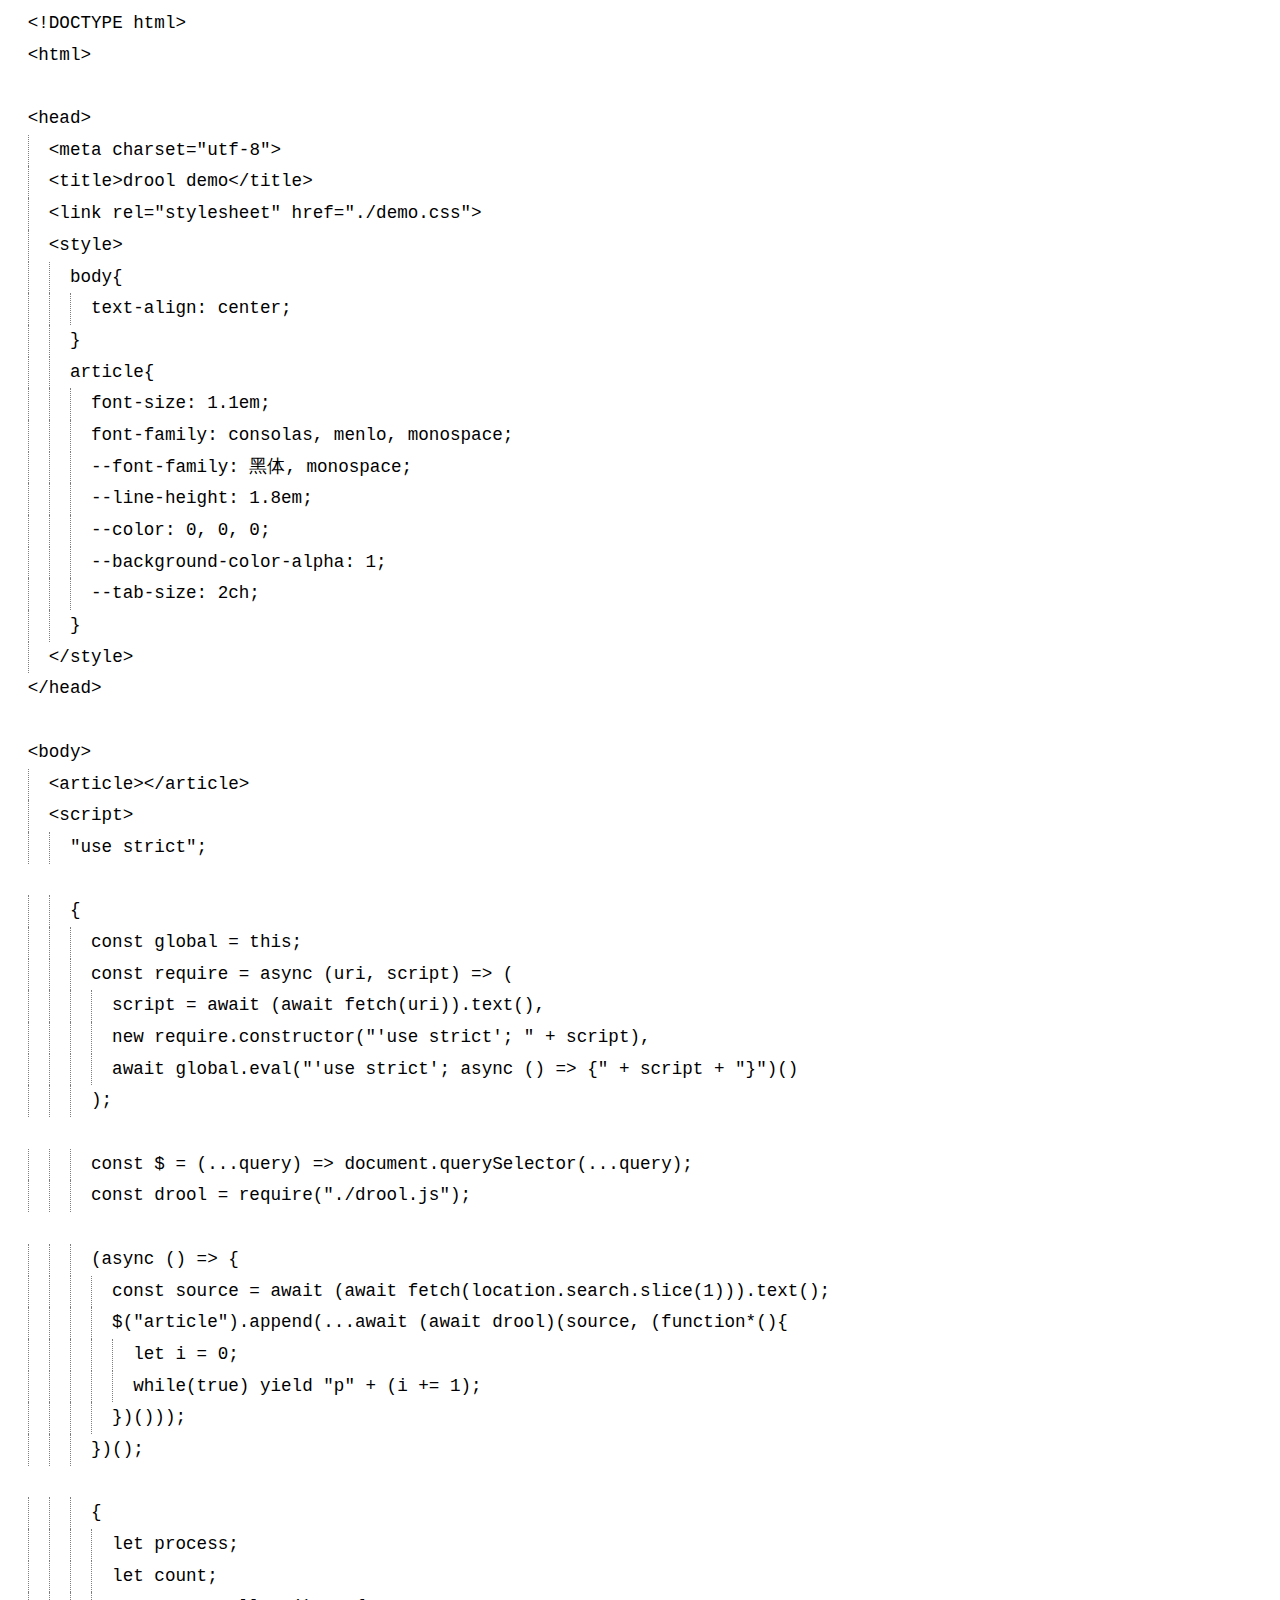
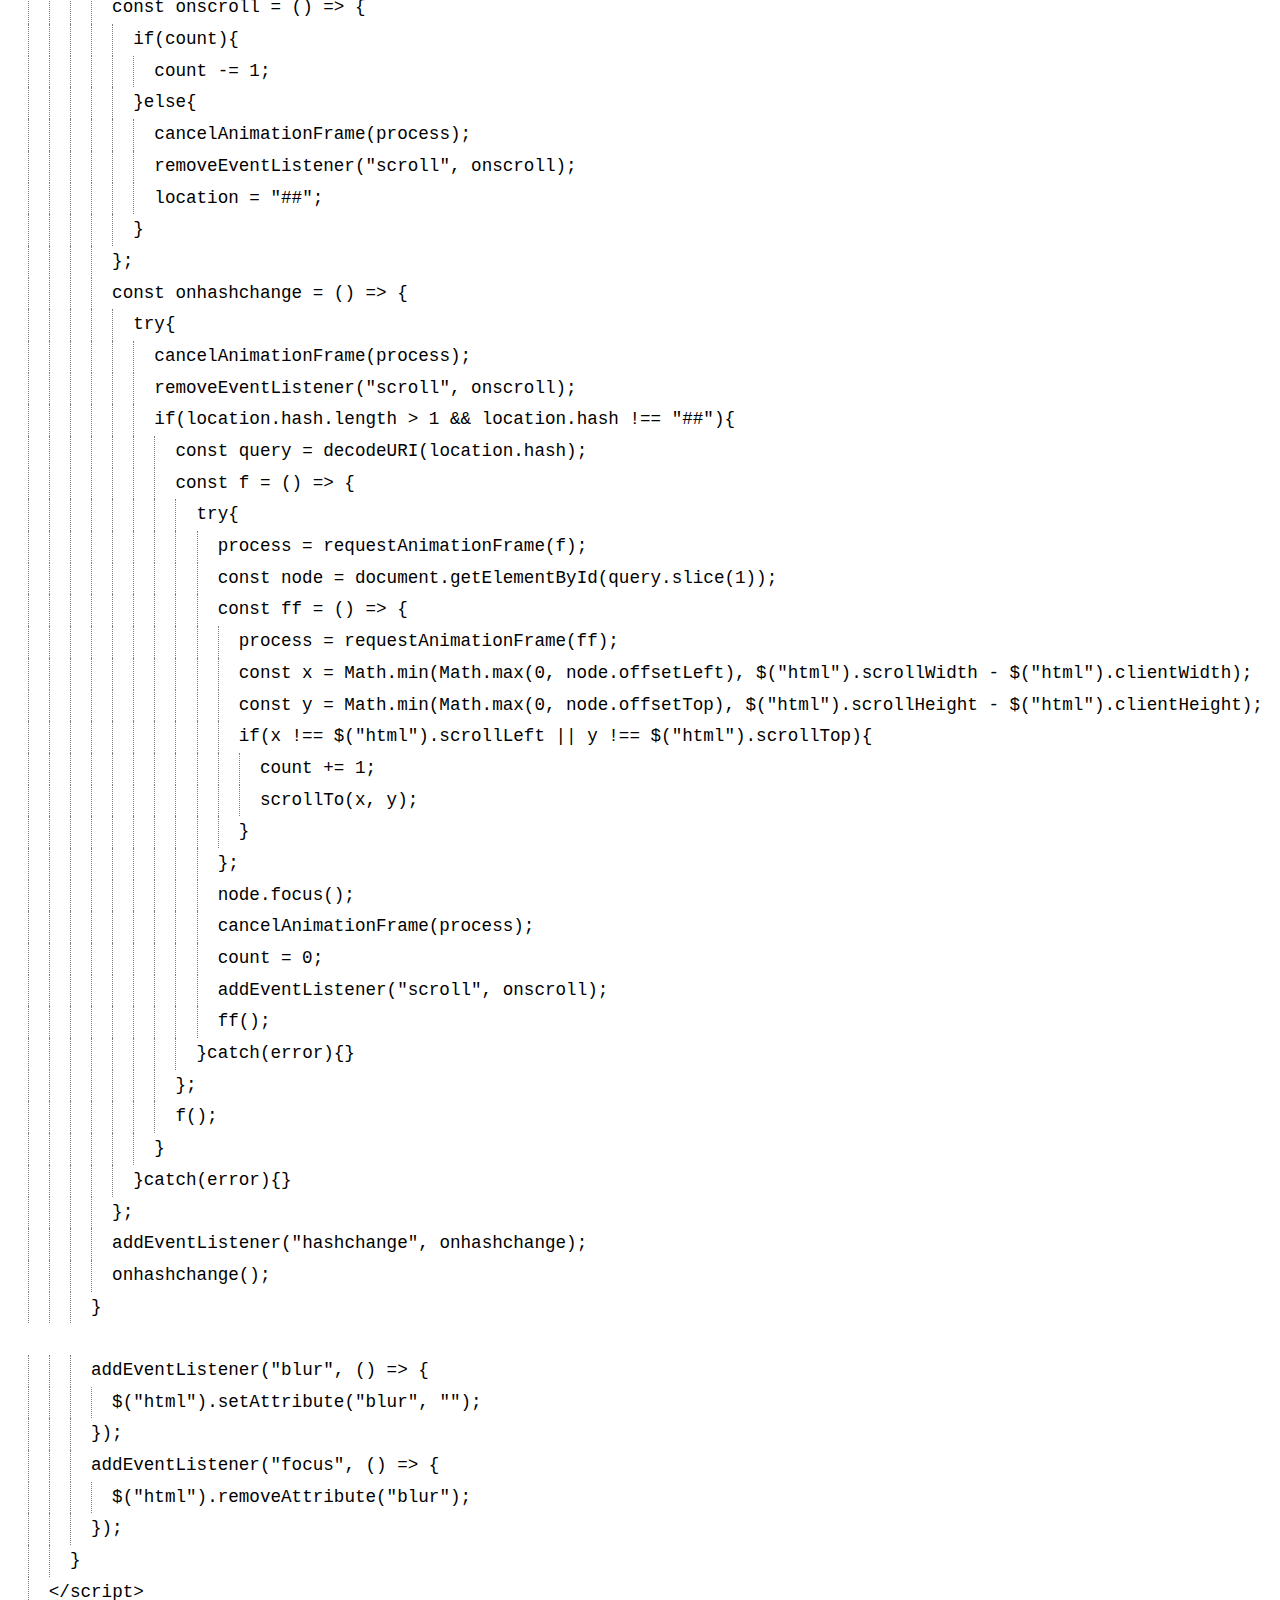
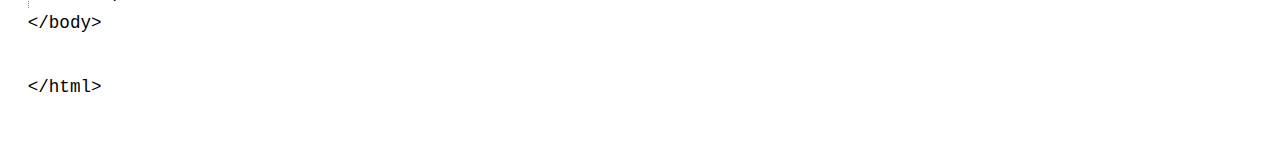
==== commit eb10b4ac: "Update demo.html" ====
--- a/demo.html
+++ b/demo.html
@@ -12,7 +12,7 @@
 		article{
 			font-size: 1.1em;
 			font-family: consolas, menlo, monospace;
-			--font-family: 黑体, 平黑, monospace;
+			--font-family: 黑体, monospace;
 			--line-height: 1.8em;
 			--color: 0, 0, 0;
 			--background-color-alpha: 1;
@@ -38,7 +38,8 @@
 			const drool = require("./drool.js");
 
 			(async () => {
-				$("article").append(...await (await drool)(await (await fetch(location.search.slice(1))).text(), (function*(){
+				const source = await (await fetch(location.search.slice(1))).text();
+				$("article").append(...await (await drool)(source, (function*(){
 					let i = 0;
 					while(true) yield "p" + (i += 1);
 				})()));
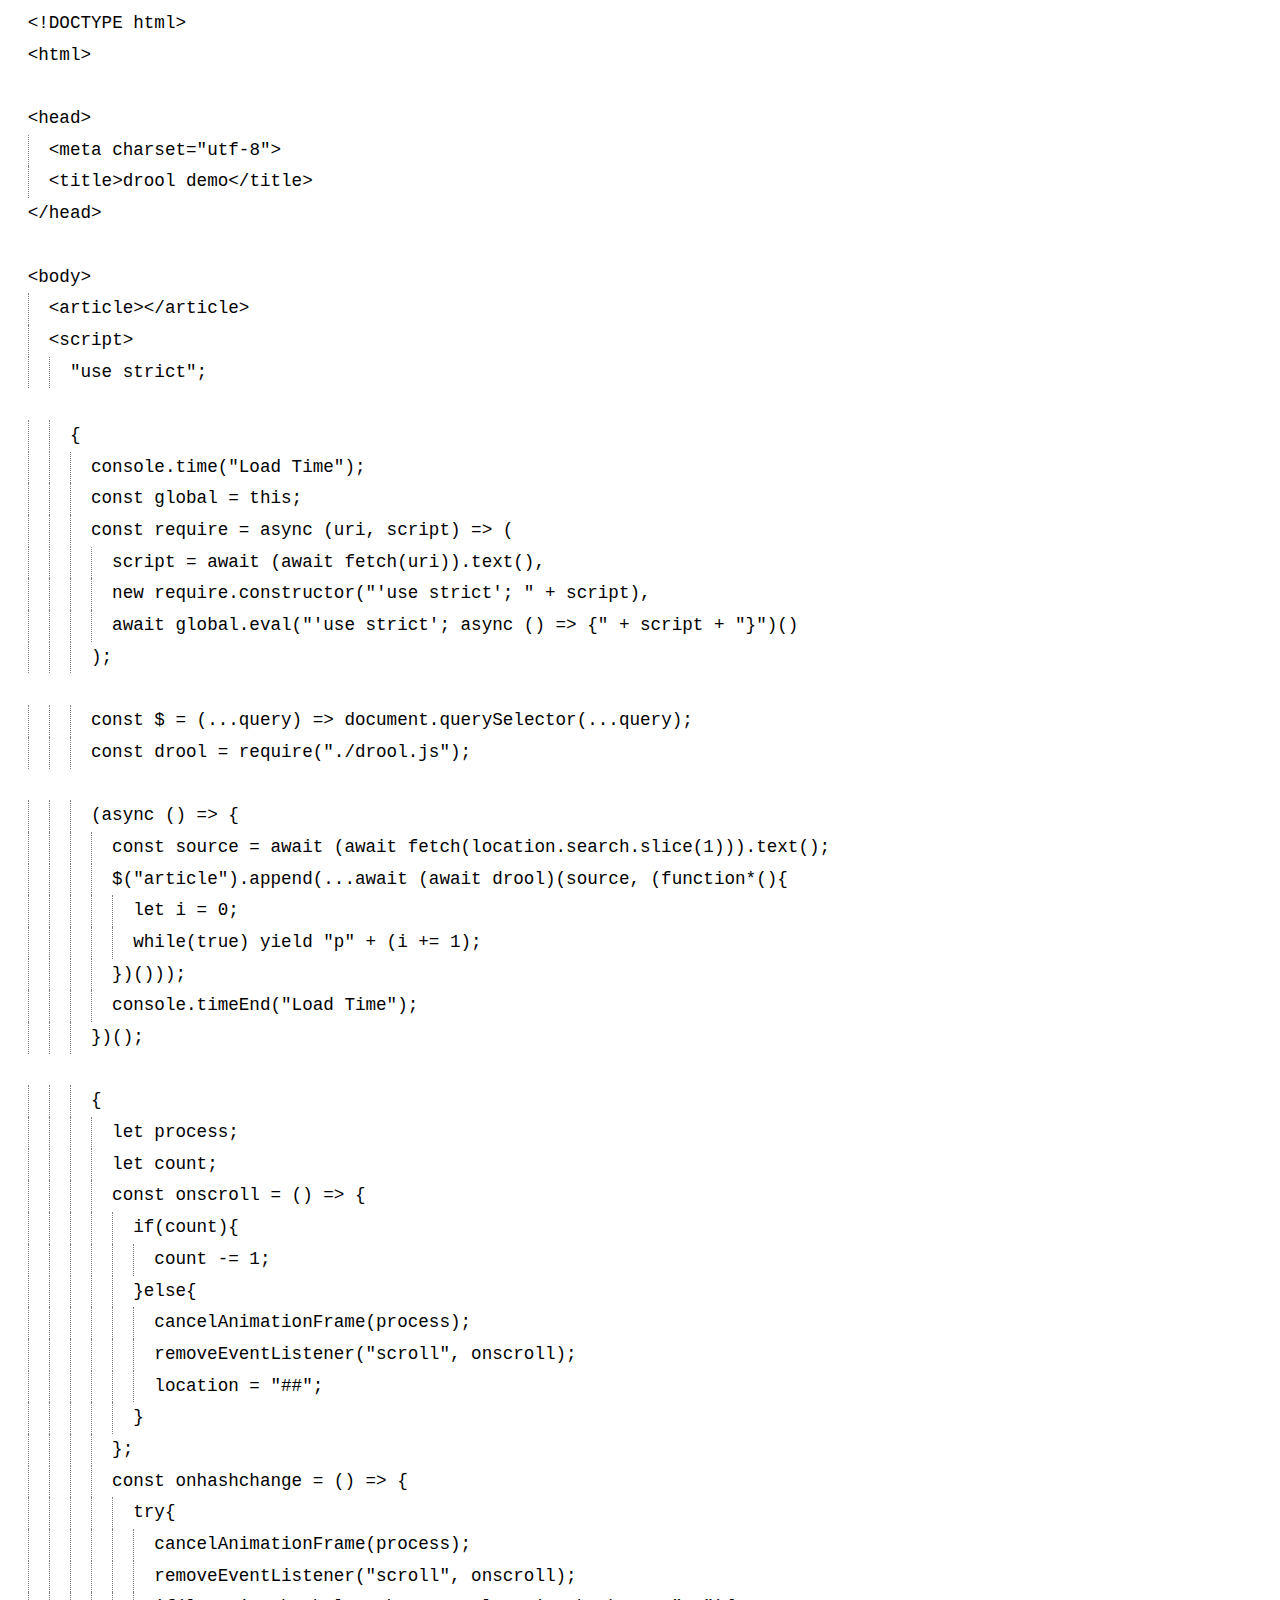
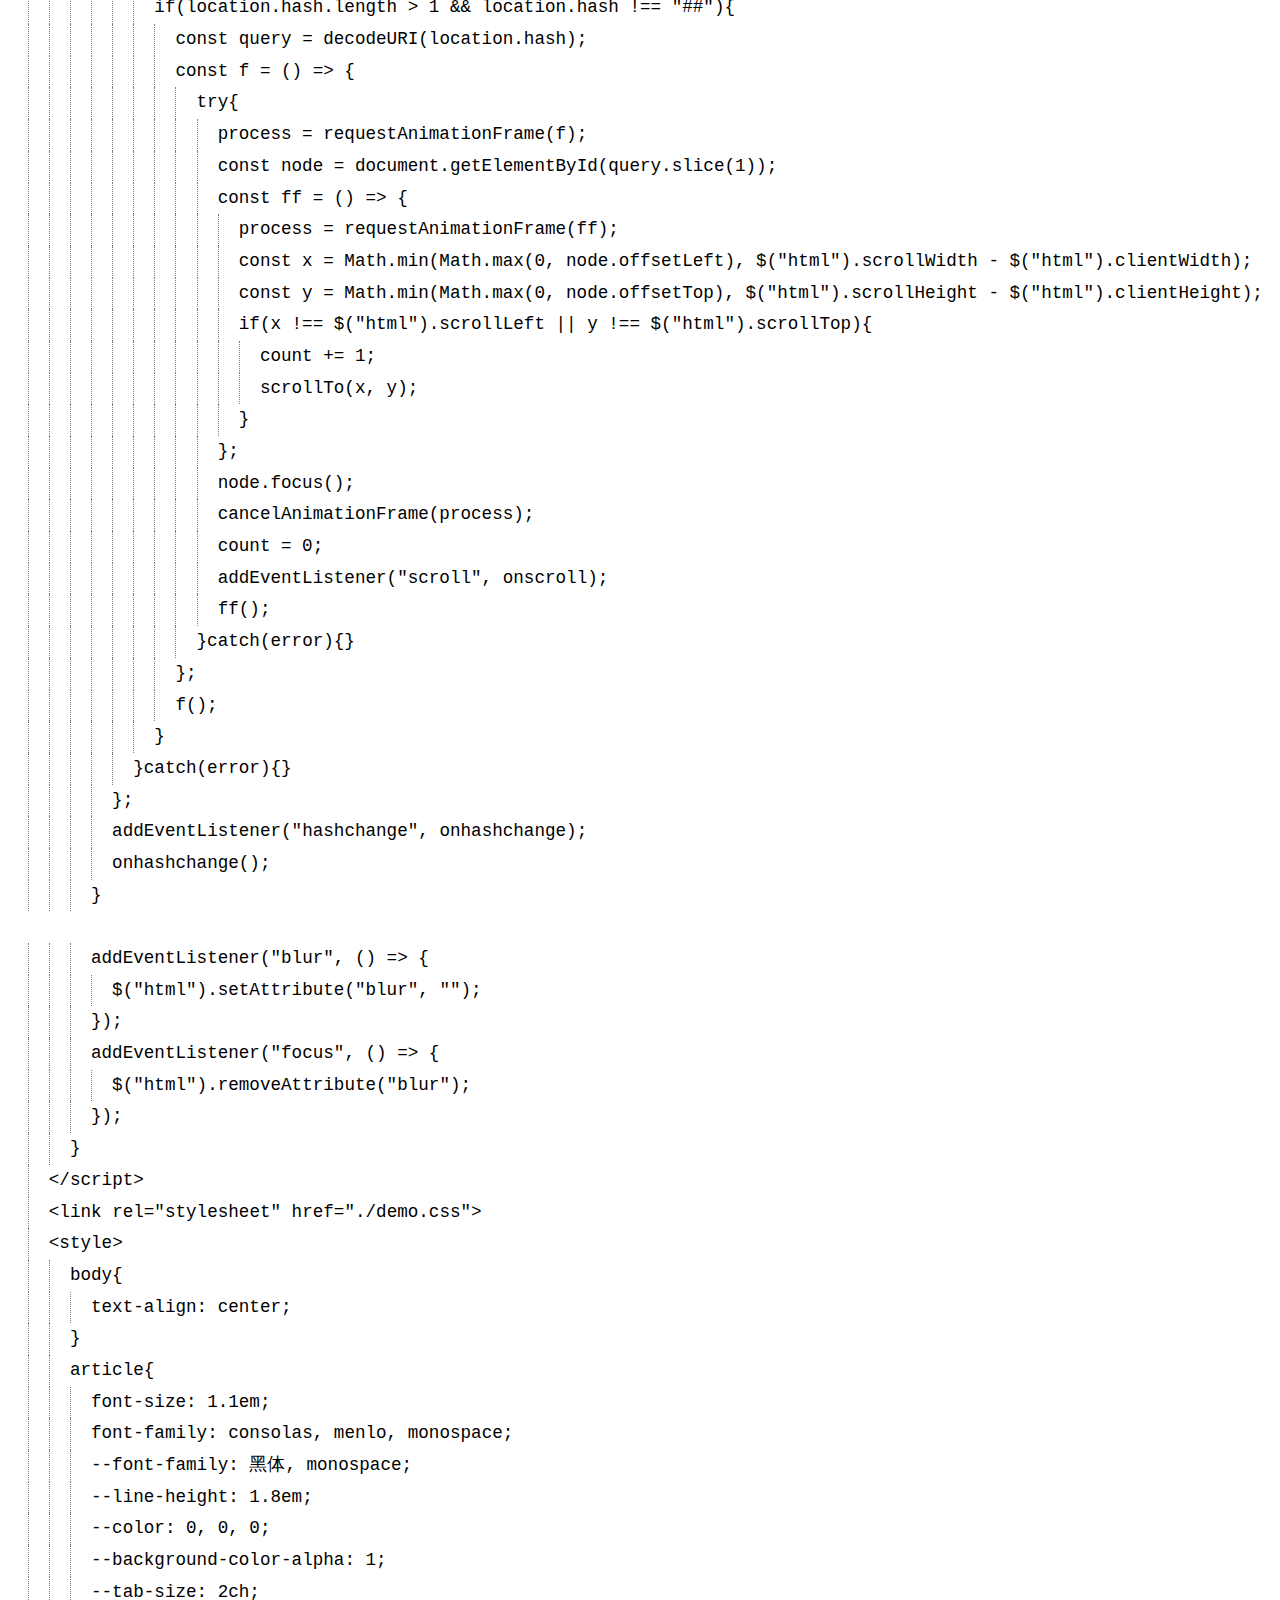
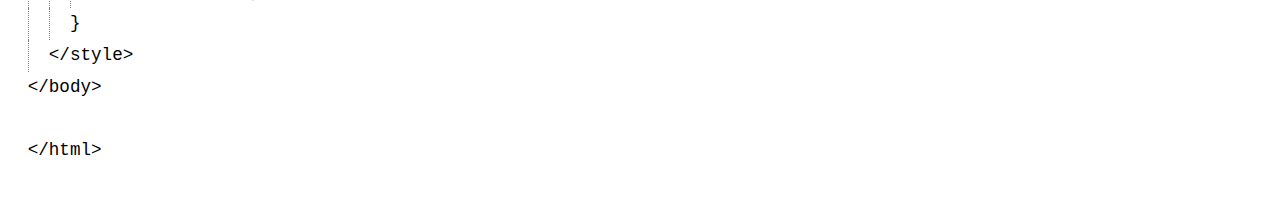
==== commit b7e77545: "Update demo.html" ====
--- a/demo.html
+++ b/demo.html
@@ -4,21 +4,6 @@
 <head>
 	<meta charset="utf-8">
 	<title>drool demo</title>
-	<link rel="stylesheet" href="./demo.css">
-	<style>
-		body{
-			text-align: center;
-		}
-		article{
-			font-size: 1.1em;
-			font-family: consolas, menlo, monospace;
-			--font-family: 黑体, monospace;
-			--line-height: 1.8em;
-			--color: 0, 0, 0;
-			--background-color-alpha: 1;
-			--tab-size: 2ch;
-		}
-	</style>
 </head>
 
 <body>
@@ -27,6 +12,7 @@
 		"use strict";
 
 		{
+			console.time("Load Time");
 			const global = this;
 			const require = async (uri, script) => (
 				script = await (await fetch(uri)).text(),
@@ -43,6 +29,7 @@
 					let i = 0;
 					while(true) yield "p" + (i += 1);
 				})()));
+				console.timeEnd("Load Time");
 			})();
 
 			{
@@ -99,6 +86,21 @@
 			});
 		}
 	</script>
+	<link rel="stylesheet" href="./demo.css">
+	<style>
+		body{
+			text-align: center;
+		}
+		article{
+			font-size: 1.1em;
+			font-family: consolas, menlo, monospace;
+			--font-family: 黑体, monospace;
+			--line-height: 1.8em;
+			--color: 0, 0, 0;
+			--background-color-alpha: 1;
+			--tab-size: 2ch;
+		}
+	</style>
 </body>
 
 </html>
